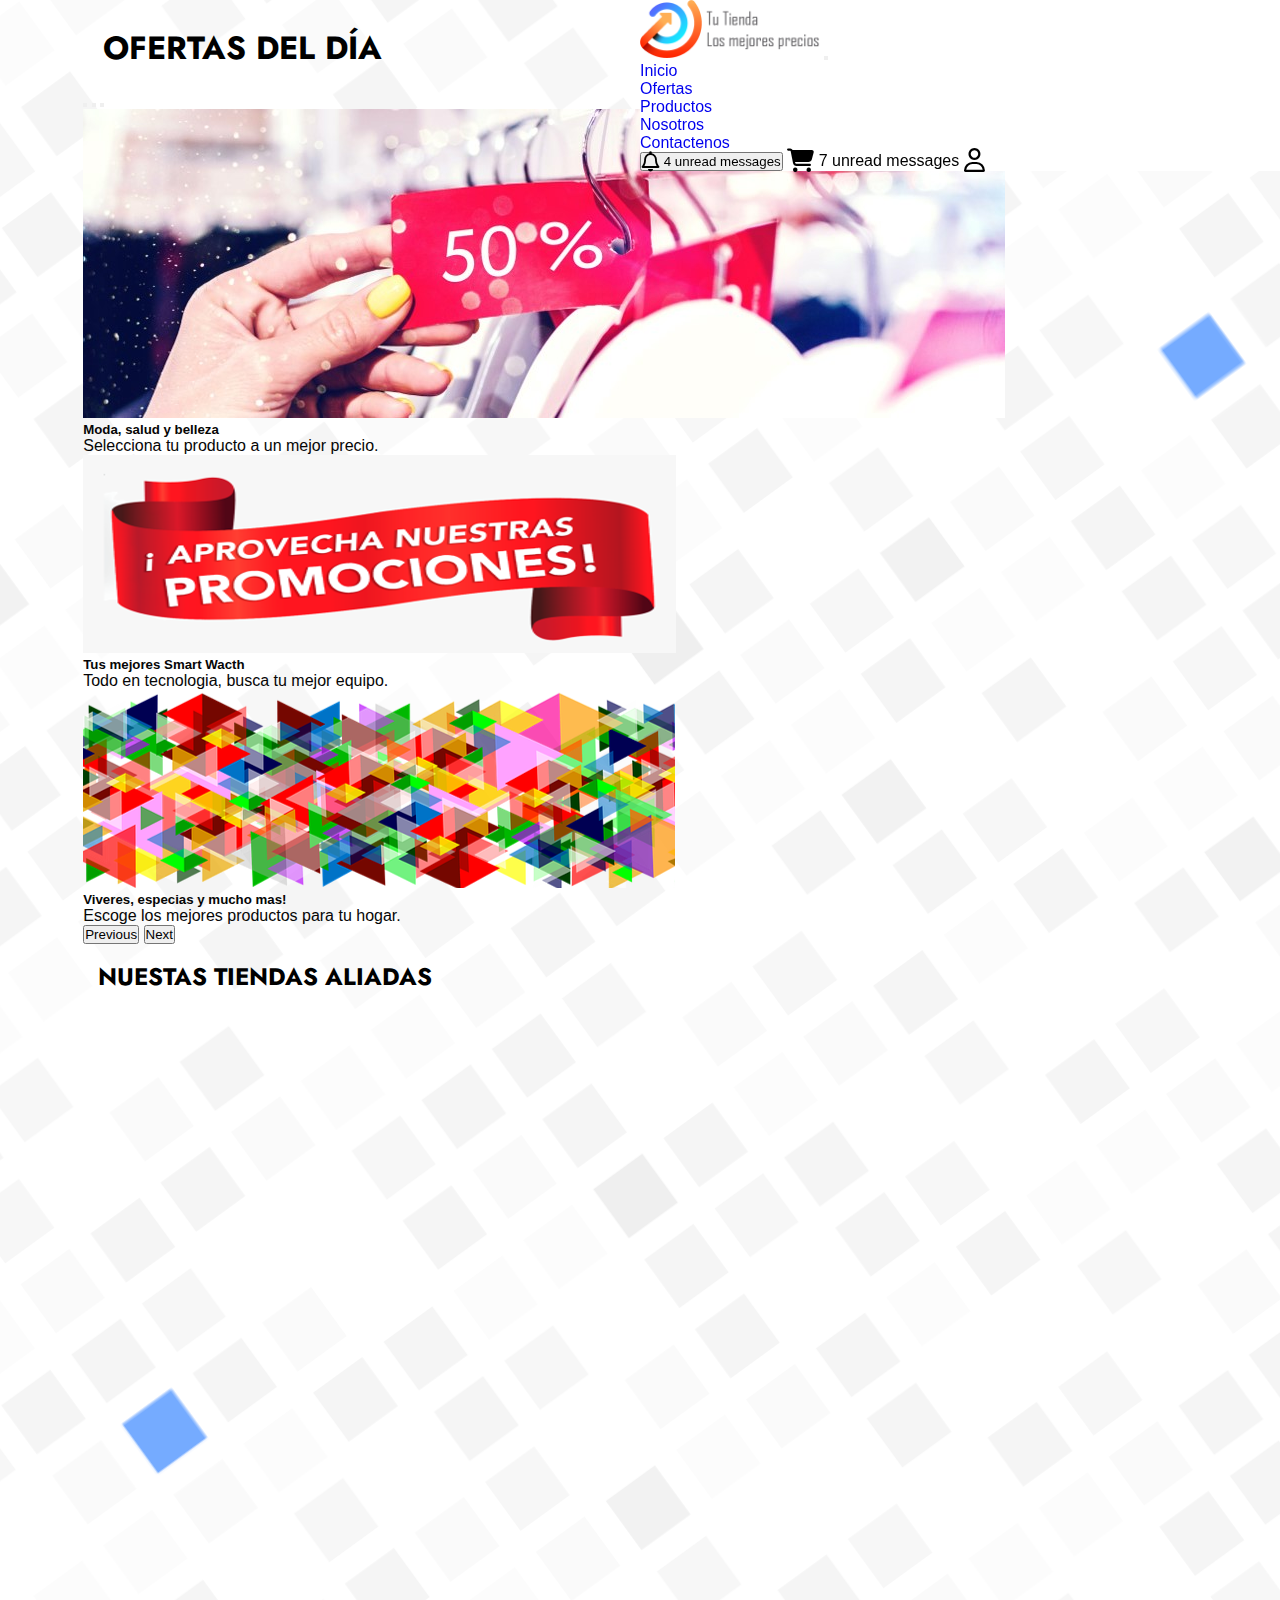
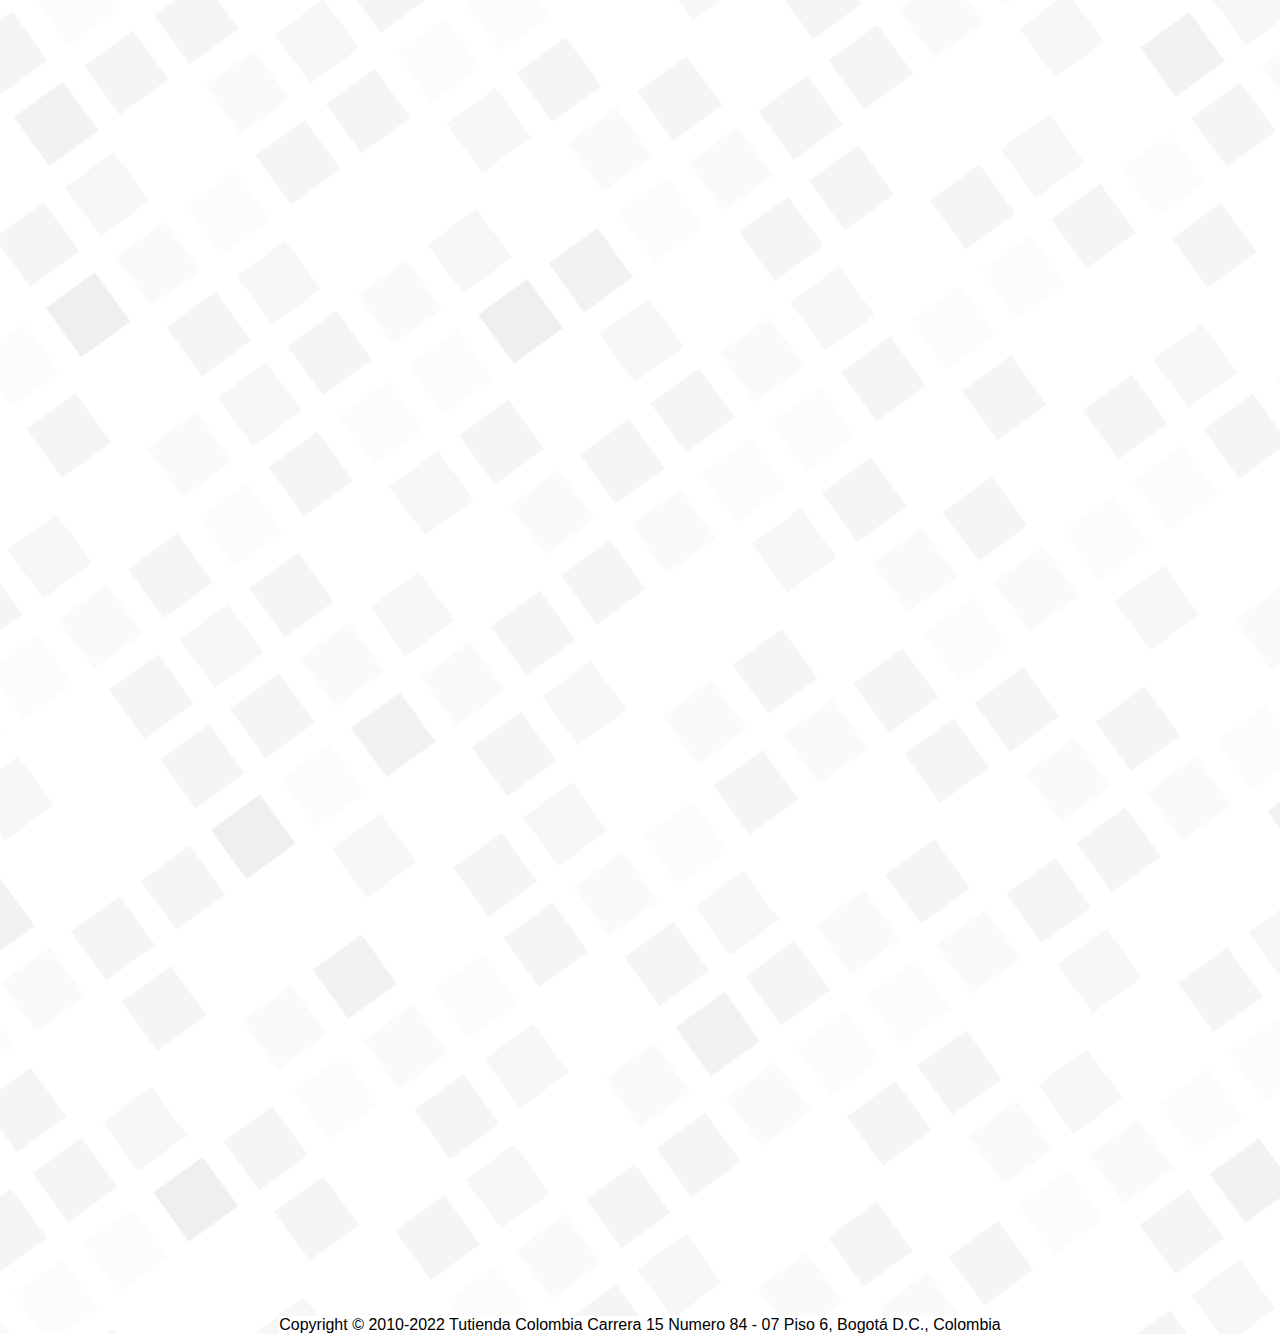
==== index.html @ b72754cd "Agregar CEO" ====
<!DOCTYPE html>
<html lang="en">

<head>
    <meta charset="UTF-8">
    <meta http-equiv="X-UA-Compatible" content="IE=edge">
    <meta name="viewport" content="width=device-width, initial-scale=1.0">
    <link rel="stylesheet" href="./sass/main.css">
    <link rel="icon" type="image/x-icon" href="./assets/img/favicon.png">
    <link rel="preconnect" href="https://fonts.gstatic.com" crossorigin>
    <link href="https://fonts.googleapis.com/css2?family=Jost:wght@600&display=swap" rel="stylesheet">
    <link href="https://unpkg.com/aos@2.3.1/dist/aos.css" rel="stylesheet">
    <link rel="stylesheet" href="https://cdnjs.cloudflare.com/ajax/libs/font-awesome/6.1.2/css/all.min.css"/>
    <link href="https://cdn.jsdelivr.net/npm/bootstrap@5.0.2/dist/css/bootstrap.min.css" rel="stylesheet" integrity="sha384-EVSTQN3/azprG1Anm3QDgpJLIm9Nao0Yz1ztcQTwFspd3yD65VohhpuuCOmLASjC" crossorigin="anonymous">
    <meta name="description" content="Tiendas y supermercados virtuales">
    <meta name="keywords" content="Tienda, Supermercado, Utiles, Aseo, Verduras, Productos, Tecnologia, Zapateria, Producto Hogar, Herramientas, Libros, Productos Quimicos, Ropa, Moda">
    <title>Inicio</title>
</head>

<body>
    <!-- Cabecera -->
    <header class="sticky-top">
        <nav class="navbar navbar-expand-lg navbar-light ">
            <div class="container-fluid">
                    <a class="navbar-brand" href="../index.html"><img src="./assets/img/logo2.png" alt="logo"></a>
                    <button class="navbar-toggler" type="button" data-bs-toggle="collapse" data-bs-target="#navbarSupportedContent" aria-controls="navbarSupportedContent" aria-expanded="false" aria-label="Toggle navigation">
                        <span class="navbar-toggler-icon"></span>
                    </button>
                    <div class="collapse navbar-collapse d" id="navbarSupportedContent">
                        <ul class="navbar-nav mx-auto mb-2 mb-lg-0 gap-5">
                            <li class="nav-item">
                                <a class="nav-link" aria-current="page" href="../index.html">Inicio</a>
                            </li>
                            <li class="nav-item">
                                <a class="nav-link" href="./pages/ofertas.html">Ofertas</a>
                            </li>
                            <li class="nav-item">
                                <a class="nav-link" href="./pages/productos.html">Productos</a>
                            </li>
                            <li class="nav-item">
                                <a class="nav-link" href="./pages/nosotros.html">Nosotros</a>
                            </li>
                            <li class="nav-item">
                                <a class="nav-link" href="./pages/contactenos.html">Contactenos</a>
                            </li>
                            <!-- <li class="nav-item">
                                <a class="nav-link" href="./pages/blog.html">Blog</a>
                            </li> -->
                        </ul> 
                        <div class="d-flex justify-content-end gap-4">
                            <button type="button" class="btn border-primary position-relative">
                                <i class="fa-regular fa-bell fa-xl"></i>
                                <span class="position-absolute top-0 start-100 translate-middle badge rounded-pill bg-danger">
                                    4
                                    <span class="visually-hidden">unread messages</span>
                                </span>
                            </button>
                            <a type="button" class="btn position-relative">
                                <i class="fa-solid fa-cart-shopping fa-xl"></i>
                                <span class="position-absolute top-0 start-100 translate-middle badge rounded-pill bg-danger">
                                    7
                                    <span class="visually-hidden">unread messages</span>
                                </span>
                            </a>
                            <!-- <a type="button" class="btn position-relative">
                                <i class="fa-solid fa-cart-shopping fa-xl"></i>
                            </a> -->
                            <a type="button" class="btn position-relative">
                                <i class="fa-regular fa-user fa-xl"></i>
                            </a>
                        </div>
                        <!-- <form class="d-flex">
                            <input class="form-control me-2" type="search" placeholder="Search" aria-label="Search">
                            <button class="btn btn-outline-success" type="submit">Buscar</button>
                        </form> -->
                    </div>
            </div>
        </nav>
    </header>

    <!-- main -->
    <main class="main">
        
        <div class="d-titulo">
            <h1 class="titulo">OFERTAS DEL DÍA</h1>
            <form class="d-flex">
                <input class="form-control me-2" type="search" placeholder="Buscar" aria-label="Search">
                <button class="btn btn-outline-success" type="submit">Buscar</button>
            </form>
            <!-- <div class="input-buscar">
                <input type="search" class="input" placeholder="Buscar">

                <svg xmlns="http://www.w3.org/2000/svg" class="input-icon" viewBox="0 0 20 20" fill="currentColor">
                    <path fill-rule="evenodd" d="M8 4a4 4 0 100 8 4 4 0 000-8zM2 8a6 6 0 1110.89 3.476l4.817 4.817a1 1 0 01-1.414 1.414l-4.816-4.816A6 6 0 012 8z" clip-rule="evenodd" />
                </svg>
            </div> -->
        </div>
        <div class="col col-12 mt-3 mb-5">
                <div id="carouselExampleCaptions" class="carousel slide" data-bs-ride="carousel">
                    <div class="carousel-indicators">
                        <button type="button" data-bs-target="#carouselExampleCaptions" data-bs-slide-to="0" class="active" aria-current="true" aria-label="Slide 1"></button>
                        <button type="button" data-bs-target="#carouselExampleCaptions" data-bs-slide-to="1" aria-label="Slide 2"></button>
                        <button type="button" data-bs-target="#carouselExampleCaptions" data-bs-slide-to="2" aria-label="Slide 3"></button>
                    </div>
                    <div class="carousel-inner">
                        <div class="carousel-item active">
                            <img src="./assets/img/index/Promociones1.jpg" class="d-block w-100" alt="promocion1">
                            <div class="carousel-caption d-none d-md-block">
                                <h5>Moda, salud y belleza</h5>
                                <p>Selecciona tu producto a un mejor precio.</p>
                            </div>
                        </div>

                        <div class="carousel-item">
                            <img src="./assets/img/index/Promociones2.png" class="d-block w-100" alt="promocion2">
                            <div class="carousel-caption d-none d-md-block">
                                <h5>Tus mejores Smart Wacth</h5>
                                <p>Todo en tecnologia, busca tu mejor equipo.</p>
                            </div>
                        </div>

                        <div class="carousel-item">
                            <img src="./assets/img/index/promociones3.png" class="d-block w-100" alt="promocion3">
                            <div class="carousel-caption d-none d-md-block">
                                <h5>Viveres, especias y mucho mas!</h5>
                                <p>Escoge los mejores productos para tu hogar.</p>
                            </div>
                        </div>
                    </div>
                    <button class="carousel-control-prev" type="button" data-bs-target="#carouselExampleCaptions" data-bs-slide="prev">
                        <span class="carousel-control-prev-icon" aria-hidden="true"></span>
                        <span class="visually-hidden">Previous</span>
                    </button>
                    <button class="carousel-control-next" type="button" data-bs-target="#carouselExampleCaptions" data-bs-slide="next">
                        <span class="carousel-control-next-icon" aria-hidden="true"></span>
                        <span class="visually-hidden">Next</span>
                    </button>
                </div>
            </div> 
        <!-- <div class="d-promociones">
            <img clas="imgPromociones" src="./assets/img/index/Promociones.jpg" alt="promociones">
        </div> -->
        <div class="d-titulo">
            <h2 class="tiendasTitulo">NUESTAS TIENDAS ALIADAS</h2>
        </div>
        <section class="tiendas">
                <div data-aos="fade-right">
                    <div class="divTienda">
                        <img class="imgTienda" src="./assets/img/index/tienda1.jpg" alt="tienda1">
                        <div class="card-body">
                            <h5 class="card-title">Verduras y Vegetales</h5>
                            <p class="card-text">Las mejores verduras frescas, busca nuestros productos y llevalos a buen precio.</p>
                            <a href="#" class="btn btn-primary">Ver tiendas</a>
                        </div>
                    </div>
                </div>
                <div data-aos="zoom-in">
                    <div class="divTienda">
                        <img class="imgTienda" src="./assets/img/index/tienda2.jpg" alt="tienda2">
                        <div class="card-body">
                            <h5 class="card-title">Especias</h5>
                            <p class="card-text">Encuentra las mejores especias, viveres y demas productos para tu hogar.</p>
                            <a href="#" class="btn btn-primary">Ver tiendas</a>
                        </div>
                    </div>
                </div>
                
                <div data-aos="fade-left">
                    <div class="divTienda">
                        <img class="imgTienda" src="./assets/img/index/tienda3.jpg" alt="tienda3">
                        <div class="card-body">
                            <h5 class="card-title">Supermercados</h5>
                            <p class="card-text">Encuentra los mejores productos para tu hojar al mejor precio.</p>
                            <a href="#" class="btn btn-primary">Ver tiendas</a>
                        </div>
                    </div>
                </div>
                <div data-aos="fade-right">
                    <div class="divTienda">
                        <img class="imgTienda" src="./assets/img/index/tienda4.jpg" alt="tienda1">
                        <div class="card-body">
                            <h5 class="card-title">Librerias</h5>
                            <p class="card-text">Las mejores verduras frescas, busca nuestros productos y llevalos a buen precio.</p>
                            <a href="#" class="btn btn-primary">Ver tiendas</a>
                        </div>
                    </div>
                </div>
                <div data-aos="zoom-in">
                    <div class="divTienda">
                        <img class="imgTienda" src="./assets/img/index/tienda5.jpg" alt="tienda2">
                        <div class="card-body">
                            <h5 class="card-title">Cafe</h5>
                            <p class="card-text">lleva el mejor cafe para tu hogar.</p>
                            <a href="#" class="btn btn-primary">Ver tiendas</a>
                        </div>
                    </div>
                </div>
                <div data-aos="fade-right">
                    <div class="divTienda">
                        <img class="imgTienda" src="./assets/img/index/tienda6.jpg" alt="tienda3">
                        <div class="card-body">
                            <h5 class="card-title">Accesorios para auto</h5>
                            <p class="card-text">Las mejores verduras frescas, busca nuestros productos y llevalos a buen precio.</p>
                            <a href="#" class="btn btn-primary">Ver tiendas</a>
                        </div>
                    </div>
                </div>                 
        </section>
        
    </main>

    <!-- footer -->
    <div class="container my-5">
        <footer class=" text-center text-white">
            <div data-aos="fade-down" data-aos-easing="linear" data-aos-duration="1500">
                <div class="container p-4 pb-0">
                    <section class="mb-4">
                    <a
                        class="btn btn-primary btn-floating m-1"
                        style="background-color: #3b5998;"
                        href="#!"
                        role="button"
                        ><i class="fab fa-facebook-f"></i>
                    </a>
                    <a
                        class="btn btn-primary btn-floating m-1"
                        style="background-color: #55acee;"
                        href="#!"
                        role="button"
                        ><i class="fab fa-twitter"></i>
                    </a>
                    <a
                        class="btn btn-primary btn-floating m-1"
                        style="background-color: #dd4b39;"
                        href="#!"
                        role="button"
                        ><i class="fab fa-google"></i>
                    </a>
                    <a
                        class="btn btn-primary btn-floating m-1"
                        style="background-color: #ac2bac;"
                        href="#!"
                        role="button"
                        ><i class="fab fa-instagram"></i>
                    </a>
                    <a
                        class="btn btn-primary btn-floating m-1"
                        style="background-color: #0082ca;"
                        href="#!"
                        role="button"
                        ><i class="fab fa-linkedin-in"></i>
                    </a>
                    </section>
                </div>
            </div>
            <div class="d-flex flex-column text-center p-3" style="background-color: rgb(255, 255, 255);">
                <span class="text-muted">Copyright &copy; 2010-2022 Tutienda Colombia</span>
                <span class="text-muted">Carrera 15 Numero 84 - 07 Piso 6, Bogotá D.C., Colombia</span>
            </div>
        </footer>
    
    </div>
    <script src="https://cdn.jsdelivr.net/npm/bootstrap@5.0.2/dist/js/bootstrap.bundle.min.js" integrity="sha384-MrcW6ZMFYlzcLA8Nl+NtUVF0sA7MsXsP1UyJoMp4YLEuNSfAP+JcXn/tWtIaxVXM" crossorigin="anonymous"></script>
    <script src="https://unpkg.com/aos@2.3.1/dist/aos.js"></script>
    <script>
        AOS.init();
    </script>
</body>

</html>
---- sass/main.css ----
:root {
  --colorNav: #ffffff;
}

* {
  margin: 0;
  padding: 0;
  box-sizing: border-box;
  list-style-type: none;
  text-decoration: none;
}

body {
  /* background-color: rgb(255, 255, 255); */
  background-image: url(../assets/body/fondo7.svg);
  background-repeat: no-repeat;
  background-size: cover;
  /* font-family: 'Montserrat', sans-serif; */
  font-family: "Segoe UI", Tahoma, Geneva, Verdana, sans-serif;
  display: flex;
  flex-direction: column;
  justify-content: center;
  align-items: center;
}

.navbar {
  background-color: var(--colorNav);
  width: 92vw;
  border-radius: 0px 0px 20px 20px;
  position: fixed;
  z-index: 2;
}
.navbar .container-fluid .navbar-brand img {
  width: 180px;
  height: 22x;
}
.navbar .navbar-nav a:hover {
  /* border-bottom: 3px solid #9E9E9E; */
  padding-bottom: 3px solid #9E9E9E;
  /* border-top: 3px solid #9E9E9E; */
  padding-top: 3px solid #9E9E9E;
  background-color: #EEEEEE;
  border-radius: 3px 15px 3px 15px;
  transition: 0.4s;
  cursor: pointer;
}

.d-titulo {
  padding: 5px;
  margin: 10px;
  display: flex;
  flex-direction: row;
  justify-content: space-between;
  align-items: center;
  font-family: "Jost", sans-serif;
}

.titulo {
  padding: 3px;
  margin: 2px;
}

main {
  width: 87vw;
  margin: 15px;
  margin-top: 5px;
  /* Esta parte la lleve al mixin */
  /* & .d-titulo {
      background-color: aqua;
      padding: 5px;
      margin: 10px;
      display: flex;
      flex-direction: row;
      justify-content: space-between;
      align-items: center;

      & .titulo {
          padding: 3px;
          margin: 2px;
      }
  } */
}
main .carousel-inner h5, main p {
  color: rgb(6, 6, 6);
}
main .tiedasTitulo {
  padding: 3px;
  margin: 2px;
}
main .tiendas {
  width: 100%;
  padding: 10px;
  display: flex;
  flex-direction: row;
  flex-wrap: wrap;
  justify-content: space-evenly;
  align-items: center;
  gap: 10px;
}
main .tiendas .divTienda {
  box-shadow: 0 4px 8px 0 rgba(0, 0, 0, 0.2), 0 6px 20px 0 rgba(0, 0, 0, 0.19);
  margin-bottom: 5px;
  border-radius: 15px;
  width: 400px;
  gap: 10px;
}
main .tiendas .divTienda .imgTienda {
  width: 100%;
  height: auto;
  border-radius: 15px;
}

#prodOfertas {
  display: grid;
  grid-template-columns: repeat(auto-fill, minmax(25rem, 1.5fr));
  /* grid-template-columns: 1fr 1fr 1fr; */
  grid-template-rows: 32rem 32rem;
  gap: 10px;
}
#prodOfertas .ofertaImg, #prodOfertas .productoImg {
  /* background: radial-gradient(green, yellow); */
  box-shadow: 0 4px 8px 0 rgba(0, 0, 0, 0.2), 0 6px 20px 0 rgba(0, 0, 0, 0.19);
  background-image: linear-gradient(120deg, #fdfbfb 0%, #ebedee 100%);
  padding: 10px;
  display: flex;
  flex-direction: column;
  justify-content: center;
  align-items: center;
  border-radius: 15px;
}
#prodOfertas .ofertaImg .img-oferta, #prodOfertas .ofertaImg .img-producto, #prodOfertas .productoImg .img-oferta, #prodOfertas .productoImg .img-producto {
  width: 270px;
  height: 300px;
  padding: 5px;
  margin: 5px;
  border-radius: 15px;
}
#prodOfertas .ofertaImg p, #prodOfertas .productoImg p {
  font-size: 18px;
  width: 400px;
  height: auto;
  /* margin-top: 10px; */
}
#prodOfertas .ofertaImg, #prodOfertas .productoImg {
  transition: 1s linear;
  /* background-color: #2980B9; */
}
#prodOfertas .ofertaImg:hover, #prodOfertas .productoImg:hover {
  transform: translate(1.2%);
}

.sectionNosotros {
  display: grid;
  /* grid-template-columns: repeat(auto-fit, minmax(100px, 1fr)); */
  grid-template-columns: auto auto auto auto;
  grid-template-rows: auto auto auto auto;
  /* background-color: #0072ff; */
  gap: 10px 10px;
  margin: 15px;
  grid-template-areas: "descripcion1 descripcion1 descripcion1 img1" "img2 descripcion2 descripcion2 descripcion2" "titGaleria titGaleria titGaleria titGaleria" "gal1 gal1 gal2 gal3";
}

.img1 {
  grid-area: img1;
  display: flex;
  justify-content: center;
  align-items: center;
  padding: 5px;
}
.img1 img {
  width: 350px;
  height: auto;
  border-radius: 15px;
}

.descripcion1 {
  grid-area: descripcion1;
  /* background-color: aquamarine; */
  padding: 5px;
  margin: 15px;
  display: flex;
  justify-content: center;
  align-items: center;
}

.img2 {
  grid-area: img2;
  display: flex;
  justify-content: center;
  align-items: center;
}
.img2 img {
  width: 600px;
  width: 500px;
  border-radius: 15px;
}

.descripcion2 {
  grid-area: descripcion2;
  padding: 5px;
  margin: 15px;
  display: flex;
  justify-content: center;
  align-items: center;
}

.titGaleria {
  /* background-color: #0072ff; */
  grid-area: titGaleria;
  padding: 10px;
  margin: 10px;
  display: flex;
  flex-direction: column;
  justify-content: center;
}

.gal1 {
  grid-area: gal1;
  display: flex;
  justify-content: center;
  align-items: center;
}
.gal1 img {
  width: 80%;
  height: auto;
}

.gal2 {
  grid-area: gal2;
  display: flex;
  flex-direction: column;
  justify-content: center;
  align-items: center;
  margin: 3px;
}
.gal2 .gal2-img1 {
  width: 20vw;
  height: auto;
  padding: 3px;
  margin: 15px;
}

.gal3 {
  grid-area: gal3;
  /* background-color: #0072ff; */
  margin: 3px;
  display: flex;
  flex-direction: column;
  justify-content: center;
  margin: 3px;
}
.gal3 .gal3Img1 {
  display: flex;
  justify-content: center;
  padding: 20px;
  margin: 5px;
}
.gal3 .gal3Img1 .gal3-img1 {
  width: 80%;
  height: auto;
}
.gal3 .gal3Img2 {
  display: flex;
  justify-content: center;
  padding: 10px;
  margin: 5px;
}
.gal3 .gal3Img2 .gal3-img2 {
  width: 80%;
  height: auto;
}

#sectionContactenos {
  display: grid;
  grid-template-columns: 1fr 1fr;
  grid-template-rows: auto auto auto;
  gap: 5px 5px;
  grid-auto-flow: row;
  /* background-color: #0072ff; */
  grid-template-areas: "descripcion descripcion" "dTituloFormulario dTituloFormulario" "d-formulario d-formulario";
  /* & .descripcion img {
      width: 450px;
      height: auto;
      border-radius: 7px;
  } */
}
#sectionContactenos .descripcion {
  grid-area: descripcion;
  display: flex;
  flex-direction: row-reverse;
  align-items: center;
  justify-content: stretch;
  /* background-color: #aaa; */
  width: 98%;
}
#sectionContactenos .descripcion p {
  padding: 5px;
}
#sectionContactenos .dTituloFormulario {
  grid-area: dTituloFormulario;
  padding: 15px;
  margin: 15px;
  /* background-color: #fff; */
}
#sectionContactenos .d-formulario {
  grid-area: d-formulario;
  padding: 5px;
  margin: 20px;
}
#sectionContactenos .d-formulario .d-btn {
  display: flex;
  justify-content: center;
}
#sectionContactenos .d-formulario button {
  background-image: linear-gradient(to right, #314755 0%, #26a0da 51%, #314755 100%);
  margin: 10px;
  padding: 10px 40px;
  text-align: center;
  text-transform: uppercase;
  transition: 0.5s;
  background-size: 200% auto;
  color: var(--colorNav);
  box-shadow: 0 0 20px #eee;
  border-radius: 10px;
  display: flex;
  justify-content: center;
  align-items: center;
}
#sectionContactenos .d-formulario button:hover {
  background-position: right center; /* change the direction of the change here */
  color: #fff;
  text-decoration: none;
}

/* Media Queries Header Nav */
@media (max-width: 1032px) {
  .nav-menu {
    grid-template-areas: "d-logo nav-botones nav-botones";
  }
  .nav-botones {
    display: flex;
    flex-direction: row;
    justify-content: flex-end;
    align-items: center;
    padding: 5px;
    margin-right: 15%;
  }
  .nav-botones .linkNav {
    display: none;
  }
  .nav-botones .menuH {
    display: contents;
  }
  .nav-botones .menuH img {
    width: 30px;
    height: 48px;
    padding: 2px;
    border: 7px;
  }
}
/* Media Queries Nosotros */
@media (max-width: 1438px) {
  .sectionNosotros {
    grid-template-columns: auto auto auto auto;
    grid-template-rows: auto auto auto auto;
    grid-template-areas: "img1 img1 img1 img1" "descripcion1 descripcion1 descripcion1 descripcion1" "img2 img2 img2 img2" "descripcion2 descripcion2 descripcion2 descripcion2" "titGaleria titGaleria titGaleria titGaleria" "gal1 gal1 gal2 gal2" "gal3 gal3 gal3 gal3";
  }
  .img1 img {
    width: 400px;
    height: auto;
  }
  .img2 img {
    width: 400px;
    height: auto;
  }
  .gal3 {
    display: flex;
    flex-direction: row;
  }
}
@media (max-width: 1190px) {
  .sectionNosotros {
    grid-template-areas: "img1 img1 img1 img1" "descripcion1 descripcion1 descripcion1 descripcion1" "img2 img2 img2 img2" "descripcion2 descripcion2 descripcion2 descripcion2" "titGaleria titGaleria titGaleria titGaleria" "gal1 gal1 gal1 gal1" "gal2 gal2 gal2 gal2" "gal3 gal3 gal3 gal3";
  }
  .img1 img {
    width: 400px;
    height: auto;
  }
  .img2 img {
    width: 400px;
    height: auto;
  }
  .gal1 {
    display: flex;
    justify-content: center;
    align-items: center;
  }
  .gal2 {
    display: flex;
    flex-direction: row;
    justify-content: center;
    align-items: center;
  }
  .gal3 {
    display: flex;
    flex-direction: row;
  }
}
@media (max-width: 990px) {
  .sectionNosotros {
    grid-template-areas: "img1 img1 img1 img1" "descripcion1 descripcion1 descripcion1 descripcion1" "img2 img2 img2 img2" "descripcion2 descripcion2 descripcion2 descripcion2" "titGaleria titGaleria titGaleria titGaleria" "gal1 gal1 gal1 gal1" "gal2 gal2 gal2 gal2" "gal3 gal3 gal3 gal3";
  }
  .img1 img {
    width: 400px;
    height: auto;
  }
  .img2 img {
    width: 400px;
    height: auto;
  }
  .gal1 {
    width: auto;
    height: auto;
    display: flex;
    justify-content: center;
    align-items: center;
  }
  .gal2 {
    width: auto;
    height: auto;
    display: flex;
    flex-direction: column;
    justify-content: center;
    align-items: center;
  }
  .gal2 .gal2-img1 {
    width: 400px;
    height: auto;
  }
  .gal3 {
    width: auto;
    height: auto;
    display: flex;
    flex-direction: column;
  }
}
/* Media Queries Contactanos */
@media (max-width: 768px) {
  #sectionContactenos .descripcion {
    grid-area: descripcion;
    display: flex;
    flex-direction: column;
    align-items: center;
    justify-content: stretch;
    width: 98%;
  }
  .d-formulario .formulario textarea {
    width: 400px;
    height: 250px;
  }
}
/* Media Queries footer */
@media (max-width: 1040px) {
  .footer {
    grid-template-rows: 30px;
    grid-template-areas: "descripcion descripcion" "rs rs";
  }
  .footer .descripcion {
    width: 100%;
    display: flex;
    justify-content: center;
    align-items: center;
  }
  .footer .descripcion .rs {
    width: 100%;
    display: flex;
    justify-content: center;
    align-items: center;
  }
}/*# sourceMappingURL=main.css.map */
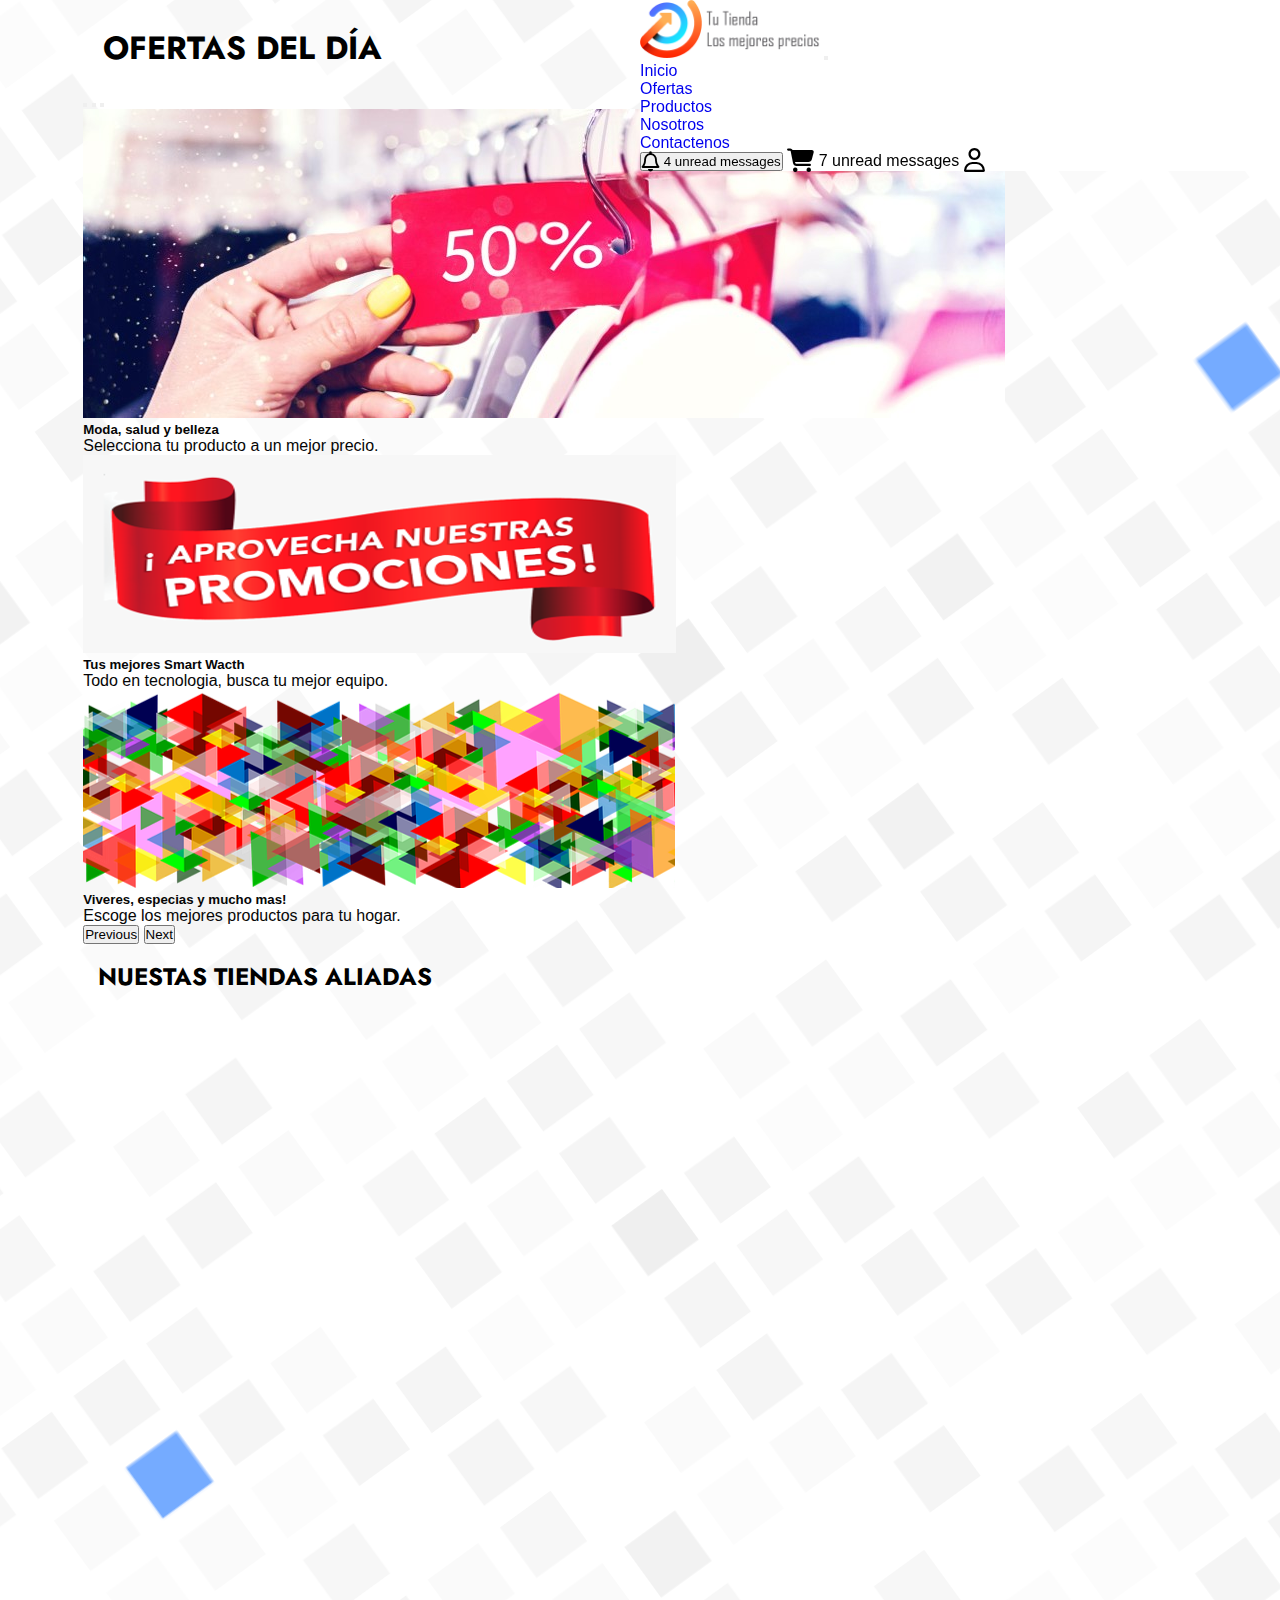
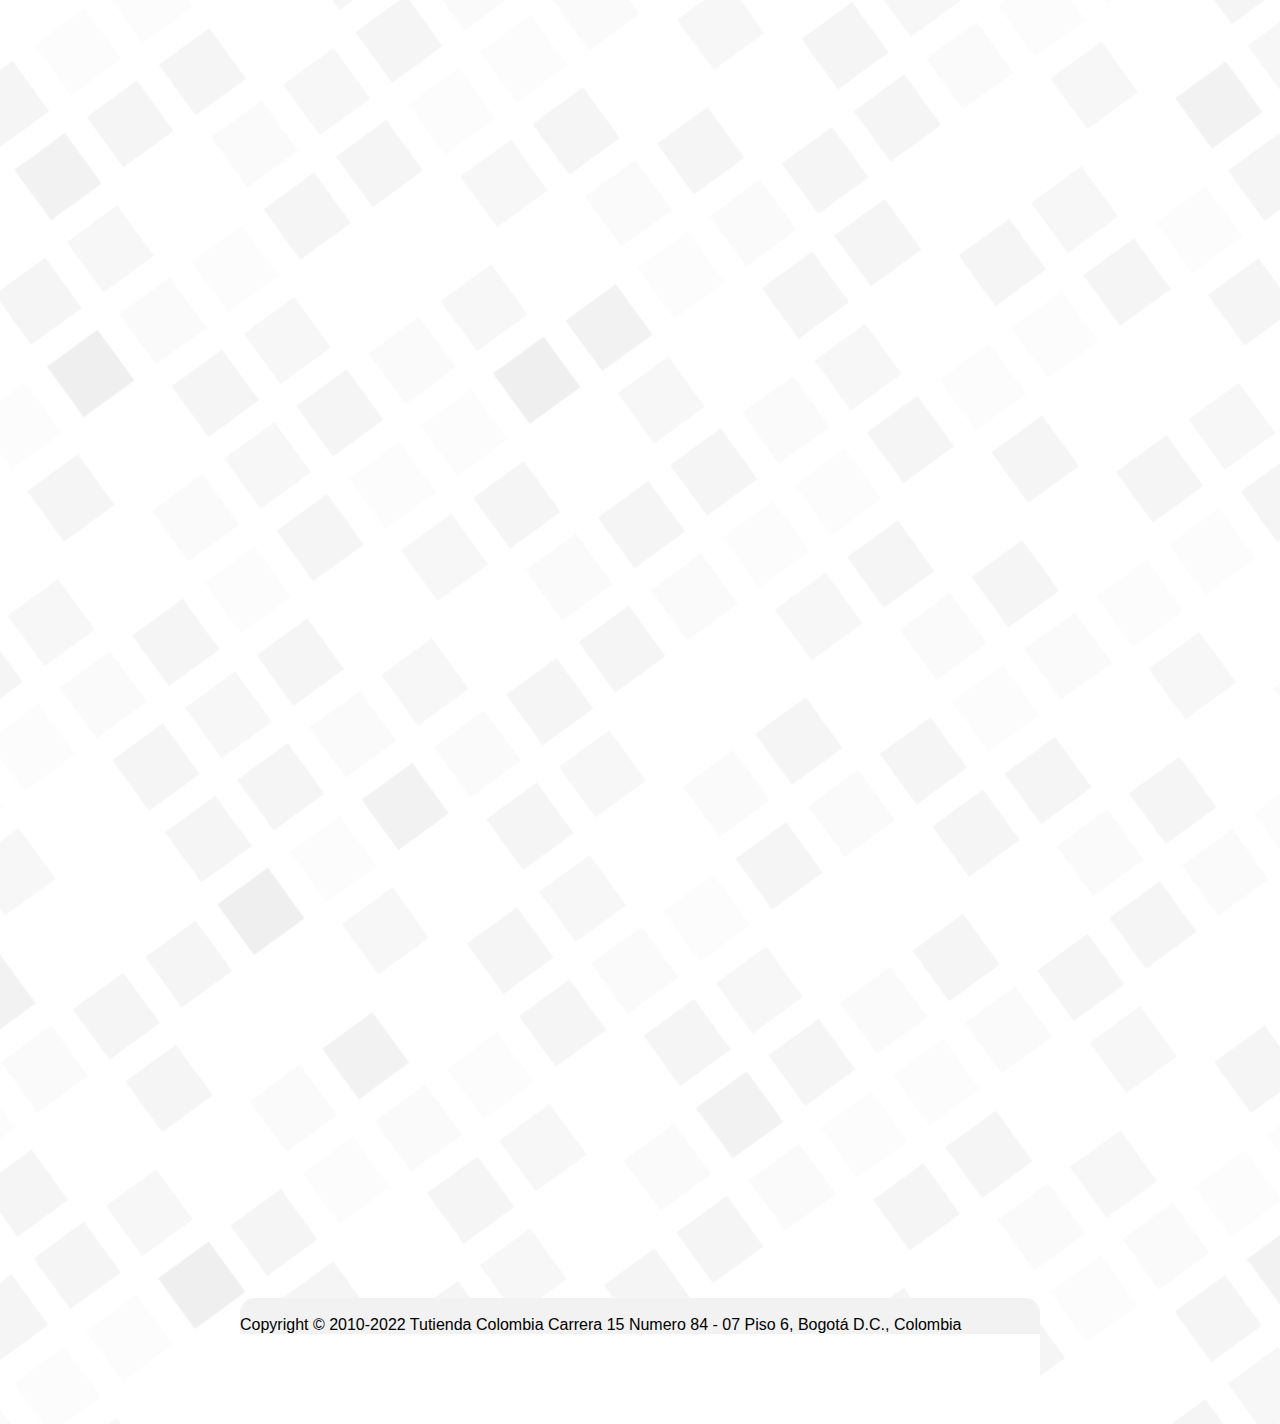
==== commit 290e6b60: "SEO footer y Sitemap XML" ====
--- a/index.html
+++ b/index.html
@@ -12,7 +12,7 @@
     <link href="https://unpkg.com/aos@2.3.1/dist/aos.css" rel="stylesheet">
     <link rel="stylesheet" href="https://cdnjs.cloudflare.com/ajax/libs/font-awesome/6.1.2/css/all.min.css"/>
     <link href="https://cdn.jsdelivr.net/npm/bootstrap@5.0.2/dist/css/bootstrap.min.css" rel="stylesheet" integrity="sha384-EVSTQN3/azprG1Anm3QDgpJLIm9Nao0Yz1ztcQTwFspd3yD65VohhpuuCOmLASjC" crossorigin="anonymous">
-    <meta name="description" content="Tiendas y supermercados virtuales">
+    <meta name="description" content="Tiendas y supermercados virtuales para comprar los mejores productos al mejor precio y calidad">
     <meta name="keywords" content="Tienda, Supermercado, Utiles, Aseo, Verduras, Productos, Tecnologia, Zapateria, Producto Hogar, Herramientas, Libros, Productos Quimicos, Ropa, Moda">
     <title>Inicio</title>
 </head>
@@ -22,7 +22,7 @@
     <header class="sticky-top">
         <nav class="navbar navbar-expand-lg navbar-light ">
             <div class="container-fluid">
-                    <a class="navbar-brand" href="../index.html"><img src="./assets/img/logo2.png" alt="logo"></a>
+                    <a class="navbar-brand" href="../index.html"><img src="./assets/img/logo.png" alt="logo"></a>
                     <button class="navbar-toggler" type="button" data-bs-toggle="collapse" data-bs-target="#navbarSupportedContent" aria-controls="navbarSupportedContent" aria-expanded="false" aria-label="Toggle navigation">
                         <span class="navbar-toggler-icon"></span>
                     </button>
@@ -211,7 +211,7 @@
 
     <!-- footer -->
     <div class="container my-5">
-        <footer class=" text-center text-white">
+        <footer class=" text-center">
             <div data-aos="fade-down" data-aos-easing="linear" data-aos-duration="1500">
                 <div class="container p-4 pb-0">
                     <section class="mb-4">
@@ -253,13 +253,39 @@
                     </section>
                 </div>
             </div>
-            <div class="d-flex flex-column text-center p-3" style="background-color: rgb(255, 255, 255);">
+            <div class="d-flex flex-column justi text-center p-3">
                 <span class="text-muted">Copyright &copy; 2010-2022 Tutienda Colombia</span>
                 <span class="text-muted">Carrera 15 Numero 84 - 07 Piso 6, Bogotá D.C., Colombia</span>
+                <div class="container-fluid mt-3 rounded-pill" style="background-color: white;" >
+                    <div data-aos="fade-left">
+                        <ul class="mapaSitio d-flex justify-content-center flex-row mx-auto mt-3 gap-2">
+                        <li class="nav-item">
+                            <a class="nav-link link-dark" aria-current="page" href="../index.html">Inicio</a>
+                        </li>
+                        <li class="nav-item">
+                            <a class="nav-link link-dark" href="./pages/ofertas.html">Ofertas</a>
+                        </li>
+                        <li class="nav-item ">
+                            <a class="nav-link link-dark" href="./pages/productos.html">Productos</a>
+                        </li>
+                        <li class="nav-item">
+                            <a class="nav-link link-dark" href="./pages/nosotros.html">Nosotros</a>
+                        </li>
+                        <li class="nav-item">
+                            <a class="nav-link link-dark" href="./pages/contactenos.html">Contactenos</a>
+                        </li>
+                        <!-- <li class="nav-item">
+                            <a class="nav-link" href="./pages/blog.html">Blog</a>
+                        </li> -->
+                    </ul>
+                    </div>
+                </div>
             </div>
         </footer>
     
     </div>
+
+    <!-- Scripts -->
     <script src="https://cdn.jsdelivr.net/npm/bootstrap@5.0.2/dist/js/bootstrap.bundle.min.js" integrity="sha384-MrcW6ZMFYlzcLA8Nl+NtUVF0sA7MsXsP1UyJoMp4YLEuNSfAP+JcXn/tWtIaxVXM" crossorigin="anonymous"></script>
     <script src="https://unpkg.com/aos@2.3.1/dist/aos.js"></script>
     <script>
--- a/sass/main.css
+++ b/sass/main.css
@@ -12,7 +12,7 @@
 
 body {
   /* background-color: rgb(255, 255, 255); */
-  background-image: url(../assets/body/fondo7.svg);
+  background-image: url(../../assets/body/fondo.svg);
   background-repeat: no-repeat;
   background-size: cover;
   /* font-family: 'Montserrat', sans-serif; */
@@ -332,6 +332,19 @@
   text-decoration: none;
 }
 
+footer {
+  background-color: #F2F2F2;
+  border-radius: 15px;
+}
+footer .container-fluid a:hover {
+  background-color: #F2F2F2;
+  border-radius: 25px;
+  transition: 1s;
+}
+footer .container-fluid {
+  width: 800px;
+}
+
 /* Media Queries Header Nav */
 @media (max-width: 1032px) {
   .nav-menu {
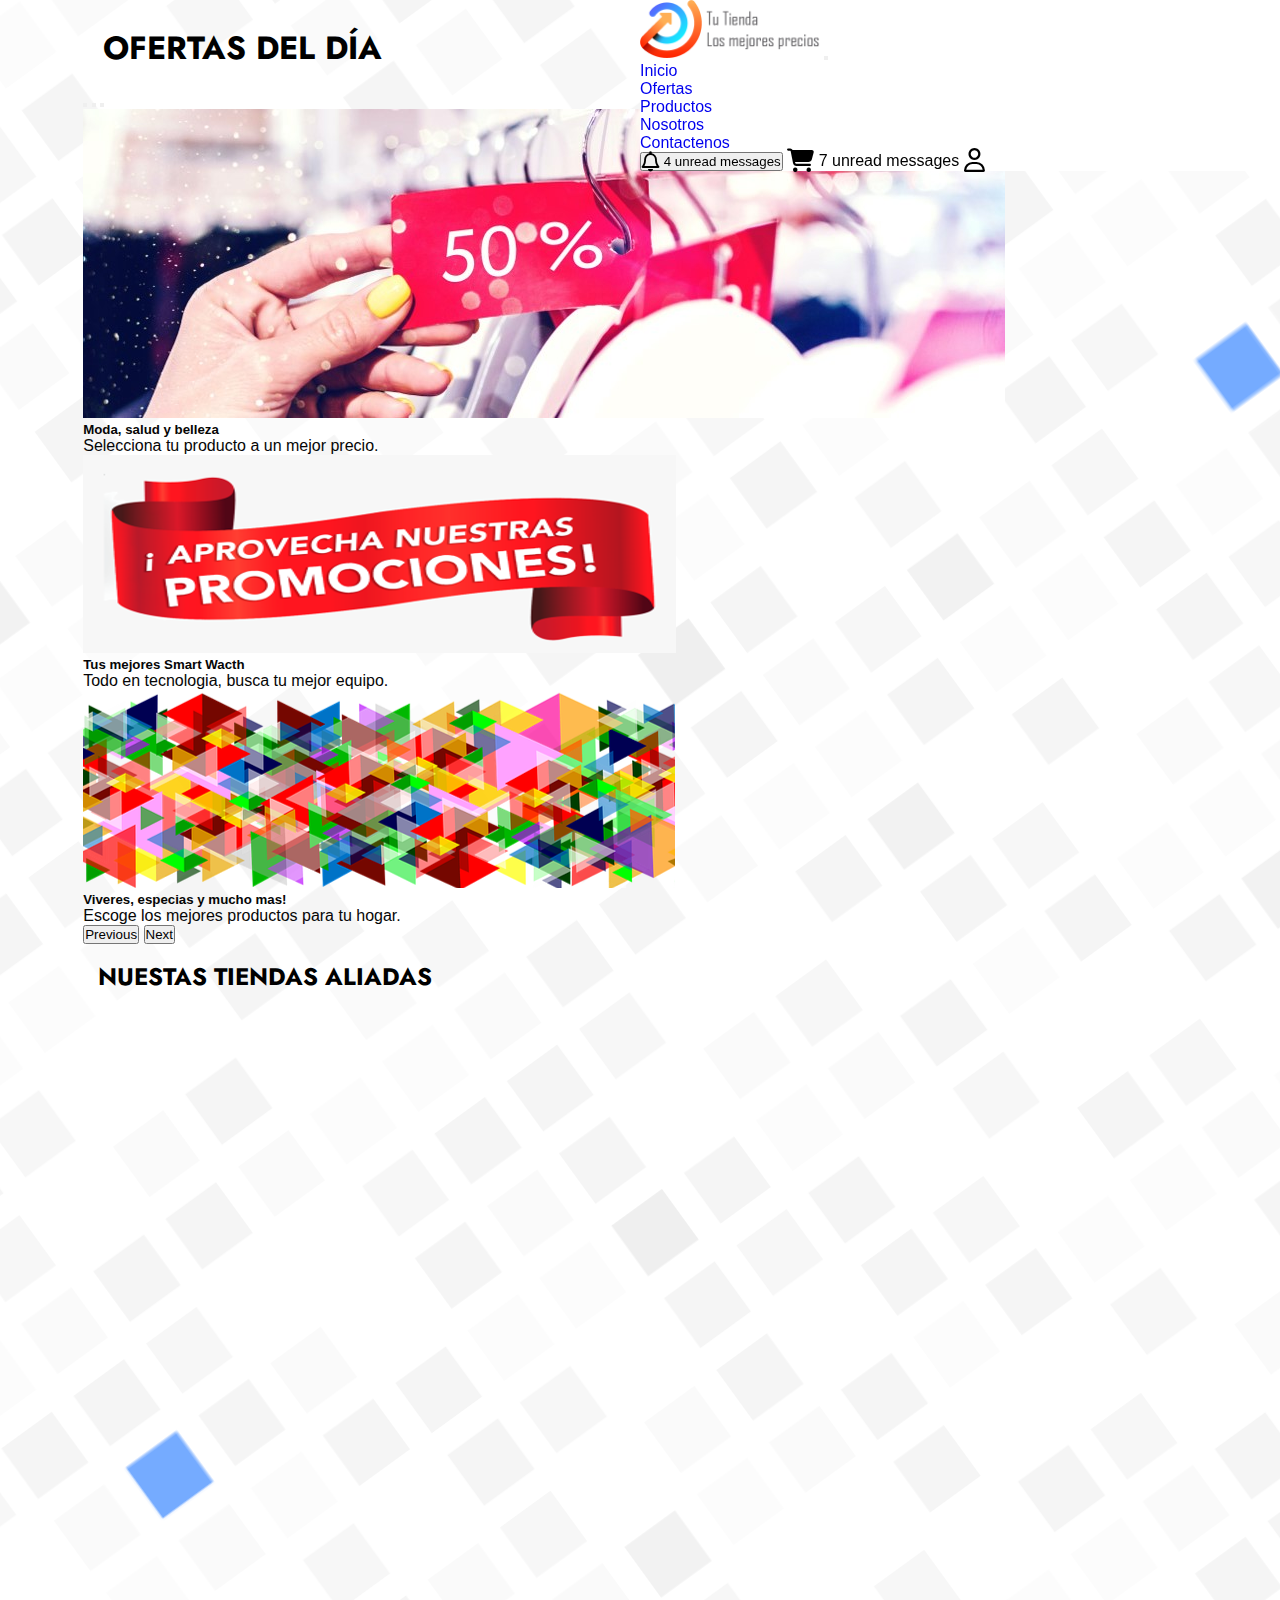
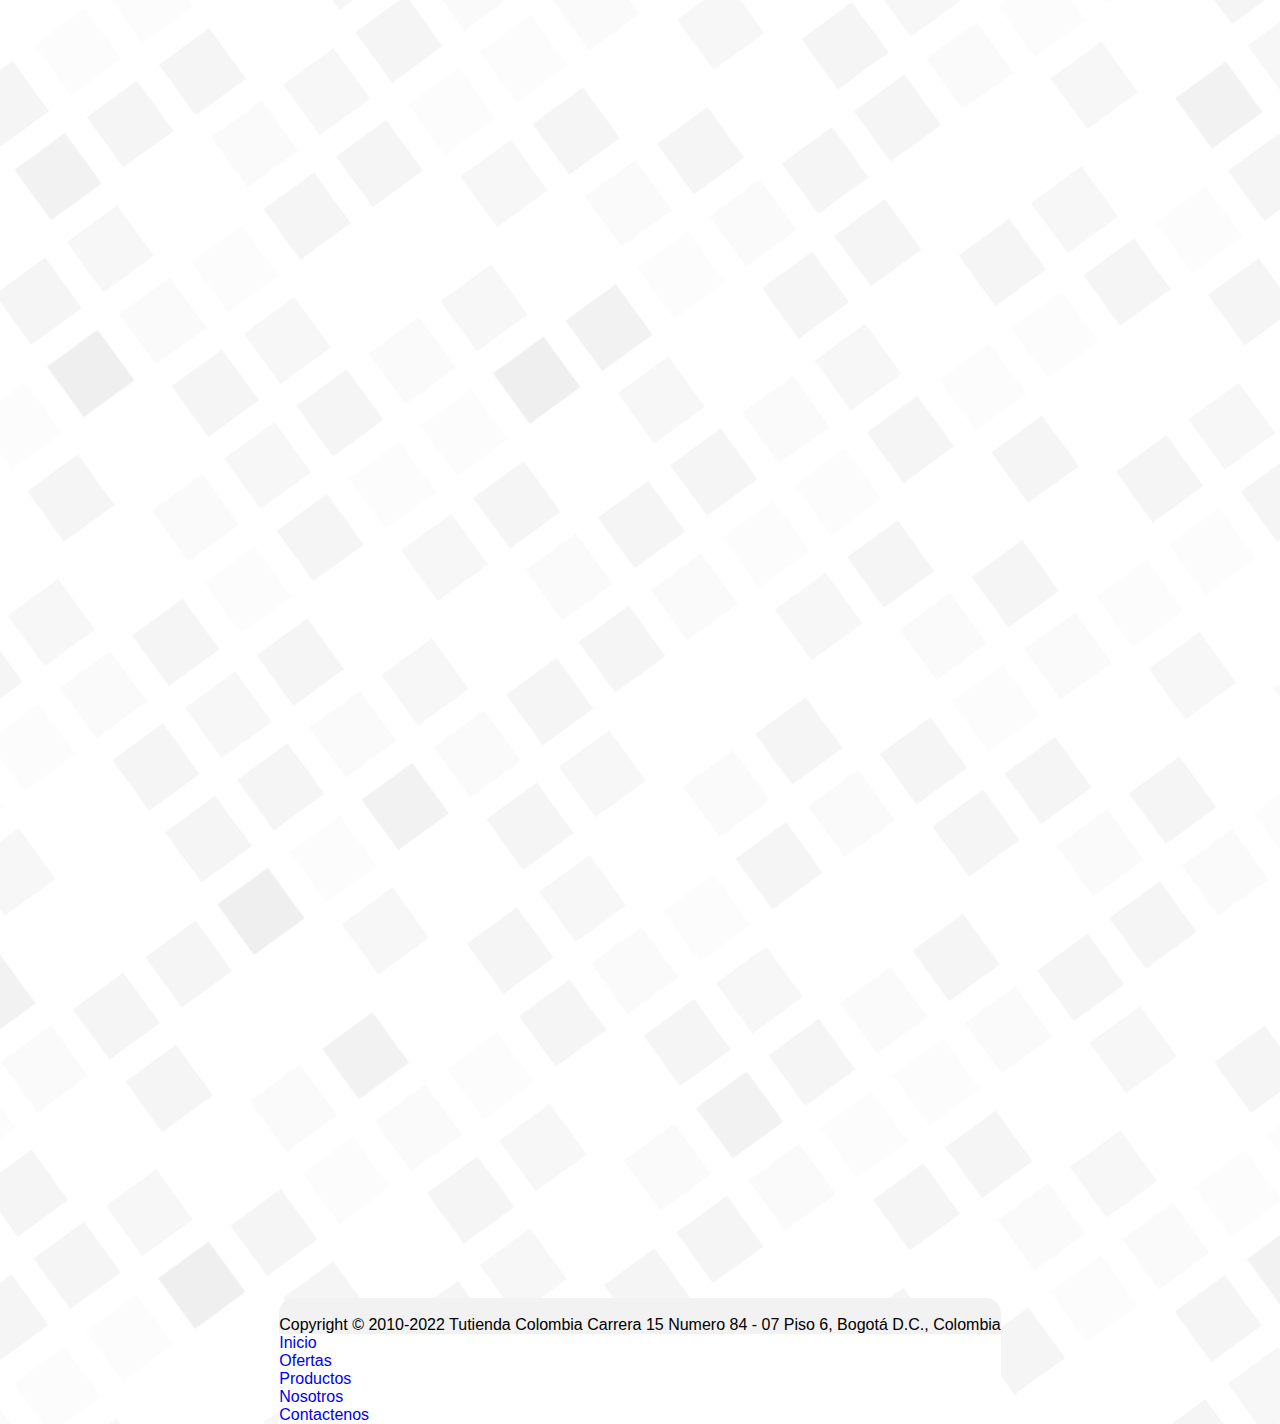
==== commit 22bb30d1: "3ra Entrega proyecto" ====
--- a/index.html
+++ b/index.html
@@ -6,6 +6,7 @@
     <meta http-equiv="X-UA-Compatible" content="IE=edge">
     <meta name="viewport" content="width=device-width, initial-scale=1.0">
     <link rel="stylesheet" href="./sass/main.css">
+    <!-- <link rel="stylesheet" href="./css/style.css"> -->
     <link rel="icon" type="image/x-icon" href="./assets/img/favicon.png">
     <link rel="preconnect" href="https://fonts.gstatic.com" crossorigin>
     <link href="https://fonts.googleapis.com/css2?family=Jost:wght@600&display=swap" rel="stylesheet">
@@ -256,11 +257,11 @@
             <div class="d-flex flex-column justi text-center p-3">
                 <span class="text-muted">Copyright &copy; 2010-2022 Tutienda Colombia</span>
                 <span class="text-muted">Carrera 15 Numero 84 - 07 Piso 6, Bogotá D.C., Colombia</span>
-                <div class="container-fluid mt-3 rounded-pill" style="background-color: white;" >
-                    <div data-aos="fade-left">
-                        <ul class="mapaSitio d-flex justify-content-center flex-row mx-auto mt-3 gap-2">
-                        <li class="nav-item">
-                            <a class="nav-link link-dark" aria-current="page" href="../index.html">Inicio</a>
+                <!-- Menu footer -->
+                <div class="mapSitio container mt-3 rounded-pill" style="background-color: white;" >
+                    <ul class="mapaSitio d-flex justify-content-center flex-row mx-auto mt-3 gap-2">
+                        <li class="nav-item">
+                        <a class="nav-link link-dark" aria-current="page" href="../index.html">Inicio</a>
                         </li>
                         <li class="nav-item">
                             <a class="nav-link link-dark" href="./pages/ofertas.html">Ofertas</a>
@@ -278,7 +279,6 @@
                             <a class="nav-link" href="./pages/blog.html">Blog</a>
                         </li> -->
                     </ul>
-                    </div>
                 </div>
             </div>
         </footer>
--- a/sass/main.css
+++ b/sass/main.css
@@ -116,8 +116,12 @@
   /* grid-template-columns: 1fr 1fr 1fr; */
   grid-template-rows: 32rem 32rem;
   gap: 10px;
-}
-#prodOfertas .ofertaImg, #prodOfertas .productoImg {
+  /* Lo mismo que productos extend .productoimg */
+  /* Lo mismo que productos extend .productoImg p*/
+  /* Lo mismo que productos extend .productoImg */
+  /* Lo mismo que productos extend .lo mismo que productoImg:hover*/
+}
+#prodOfertas .ofertaImg {
   /* background: radial-gradient(green, yellow); */
   box-shadow: 0 4px 8px 0 rgba(0, 0, 0, 0.2), 0 6px 20px 0 rgba(0, 0, 0, 0.19);
   background-image: linear-gradient(120deg, #fdfbfb 0%, #ebedee 100%);
@@ -127,26 +131,220 @@
   justify-content: center;
   align-items: center;
   border-radius: 15px;
-}
-#prodOfertas .ofertaImg .img-oferta, #prodOfertas .ofertaImg .img-producto, #prodOfertas .productoImg .img-oferta, #prodOfertas .productoImg .img-producto {
-  width: 270px;
-  height: 300px;
+  width: 332px;
+  height: auto;
+  /* Lo mismo que productos extend .img-producto */
+}
+#prodOfertas .ofertaImg .img-oferta {
+  width: 250px;
+  height: 250px;
   padding: 5px;
   margin: 5px;
   border-radius: 15px;
 }
-#prodOfertas .ofertaImg p, #prodOfertas .productoImg p {
+#prodOfertas .ofertaImg p {
   font-size: 18px;
-  width: 400px;
+  width: 280px;
   height: auto;
   /* margin-top: 10px; */
 }
-#prodOfertas .ofertaImg, #prodOfertas .productoImg {
+#prodOfertas .ofertaImg {
   transition: 1s linear;
   /* background-color: #2980B9; */
 }
-#prodOfertas .ofertaImg:hover, #prodOfertas .productoImg:hover {
+#prodOfertas .ofertaImg:hover {
   transform: translate(1.2%);
+}
+
+/* .productoImg {
+    @extend .ofertaImg;
+}
+
+.img-producto {
+    @extend .img-oferta;
+} */
+.d-contenido {
+  display: flex;
+  padding: 5px;
+}
+.d-contenido .contenedorOpciones {
+  display: grid;
+  grid-template-columns: 300px 1fr 1fr 1fr;
+  grid-template-rows: 1fr 1fr 1fr;
+  gap: 0px 0px;
+  grid-auto-flow: row;
+  grid-template-areas: "opciones prodOfertas prodOfertas prodOfertas" "opciones prodOfertas prodOfertas prodOfertas" "opciones prodOfertas prodOfertas prodOfertas";
+}
+.d-contenido .contenedorOpciones .opciones {
+  grid-area: opciones;
+  /* background-color: #587d8e; */
+  /* margin: 10px; */
+  padding: 10px;
+  /* box-shadow: 0 4px 8px 0 rgba(0, 0, 0, 0.2), 0 6px 20px 0 rgba(0, 0, 0, 0.19);
+  background-image: linear-gradient(120deg, #fdfbfb 0%, #ebedee 100%); */
+  /* Extend */
+}
+.d-contenido .contenedorOpciones .opciones .envio {
+  background-color: #EEEEEE;
+  padding: 10px;
+  margin: 5px;
+  border-radius: 5px;
+  display: flex;
+  flex-direction: row;
+  justify-content: space-between;
+  align-items: center;
+  margin-bottom: 10px;
+}
+.d-contenido .contenedorOpciones .opciones .costo {
+  background-color: #EEEEEE;
+  padding: 10px;
+  margin: 5px;
+  border-radius: 5px;
+  margin-top: 25px;
+  display: flex;
+  flex-direction: column;
+}
+.d-contenido .contenedorOpciones .opciones .costo span {
+  margin-bottom: 5px;
+}
+.d-contenido .contenedorOpciones .opciones .costo a {
+  text-decoration: none;
+  color: black;
+  font-size: 12px;
+}
+.d-contenido .contenedorOpciones .opciones .costo .rangoPrecio {
+  margin-top: 15px;
+}
+.d-contenido .contenedorOpciones .opciones .condicion {
+  background-color: #EEEEEE;
+  padding: 10px;
+  margin: 5px;
+  border-radius: 5px;
+  margin-top: 25px;
+  display: flex;
+  flex-direction: column;
+}
+.d-contenido .contenedorOpciones .opciones .condicion span {
+  margin-bottom: 5px;
+}
+.d-contenido .contenedorOpciones .opciones .condicion a {
+  text-decoration: none;
+  color: black;
+  font-size: 12px;
+}
+.d-contenido .contenedorOpciones .opciones .condicion .nuevo {
+  display: flex;
+  flex-direction: row;
+  justify-content: space-between;
+  text-decoration: none;
+  color: black;
+  font-size: 15px;
+}
+.d-contenido .contenedorOpciones .opciones .condicion .usado {
+  display: flex;
+  flex-direction: row;
+  justify-content: space-between;
+  text-decoration: none;
+  color: black;
+  font-size: 15px;
+}
+.d-contenido .contenedorOpciones .opciones .metodoPago {
+  background-color: #EEEEEE;
+  padding: 10px;
+  margin: 5px;
+  border-radius: 5px;
+  margin-top: 25px;
+  display: flex;
+  flex-direction: column;
+}
+.d-contenido .contenedorOpciones .opciones .metodoPago span {
+  margin-bottom: 2px;
+}
+.d-contenido .contenedorOpciones .opciones .metodoPago a {
+  text-decoration: none;
+  color: black;
+  font-size: 12px;
+}
+.d-contenido .contenedorOpciones .opciones .metodoPago .credito {
+  display: flex;
+  flex-direction: row;
+  justify-content: space-between;
+  text-decoration: none;
+  color: black;
+  font-size: 15px;
+}
+.d-contenido .contenedorOpciones .opciones .metodoPago .pse {
+  display: flex;
+  flex-direction: row;
+  justify-content: space-between;
+  text-decoration: none;
+  color: black;
+  font-size: 15px;
+}
+.d-contenido .contenedorOpciones .opciones .metodoPago .nequi {
+  display: flex;
+  flex-direction: row;
+  justify-content: space-between;
+  text-decoration: none;
+  color: black;
+  font-size: 15px;
+}
+.d-contenido .contenedorOpciones .opciones .metodoPago .daviplata {
+  display: flex;
+  flex-direction: row;
+  justify-content: space-between;
+  text-decoration: none;
+  color: black;
+  font-size: 15px;
+}
+.d-contenido #prodOfertas {
+  grid-area: prodOfertas;
+  gap: 10px;
+  display: flex;
+  flex-wrap: wrap;
+  justify-content: center;
+  border-radius: 15px;
+  /* background-color: aqua; */
+}
+.d-contenido #prodOfertas .productoImg {
+  /* background: radial-gradient(green, yellow); */
+  box-shadow: 0 4px 8px 0 rgba(0, 0, 0, 0.2), 0 6px 20px 0 rgba(0, 0, 0, 0.19);
+  background-image: linear-gradient(120deg, #fdfbfb 0%, #ebedee 100%);
+  padding: 10px;
+  display: flex;
+  flex-direction: column;
+  justify-content: center;
+  align-items: center;
+  border-radius: 15px;
+  width: 332px;
+  height: auto;
+}
+.d-contenido #prodOfertas .productoImg .img-producto {
+  width: 250px;
+  height: 250px;
+  padding: 5px;
+  margin: 5px;
+  border-radius: 15px;
+}
+.d-contenido #prodOfertas .productoImg p {
+  font-size: 18px;
+  width: 280px;
+  height: auto;
+  /* margin-top: 10px; */
+}
+.d-contenido #prodOfertas .productoImg {
+  transition: 1s linear;
+  /* background-color: #2980B9; */
+}
+.d-contenido #prodOfertas .productoImg:hover {
+  transform: translate(1.2%);
+}
+.d-contenido #prodOfertas .productoImg .card-body .d-grid .btn {
+  border: #0a58ca 2px solid;
+}
+.d-contenido #prodOfertas .productoImg .card-body .d-grid .btn:hover {
+  background-color: #166cec;
+  color: white;
 }
 
 .sectionNosotros {
@@ -342,7 +540,7 @@
   transition: 1s;
 }
 footer .container-fluid {
-  width: 800px;
+  width: auto;
 }
 
 /* Media Queries Header Nav */
@@ -369,6 +567,13 @@
     height: 48px;
     padding: 2px;
     border: 7px;
+  }
+}
+/* Media Queries Productos */
+@media (max-width: 768px) {
+  .d-contenido .contenedorOpciones {
+    display: grid;
+    display: none;
   }
 }
 /* Media Queries Nosotros */
@@ -490,4 +695,9 @@
     justify-content: center;
     align-items: center;
   }
+}
+@media (max-width: 768px) {
+  footer .mapSitio {
+    display: none;
+  }
 }/*# sourceMappingURL=main.css.map */--- a/css/style.css
+++ b/css/style.css
@@ -0,0 +1,664 @@
+* {
+    margin: 0;
+    padding: 0;
+    box-sizing: border-box;
+    list-style-type: none;
+    text-decoration: none;
+}
+
+body {
+    /* background-color: rgb(255, 255, 255); */
+    background-image: url(../assets/body/fondo.svg);
+    background-repeat: no-repeat;
+    background-size: cover;
+    /* font-family: 'Montserrat', sans-serif; */
+    font-family: 'Segoe UI', Tahoma, Geneva, Verdana, sans-serif;
+    display: flex;
+    flex-direction: column;
+    justify-content: center;
+    align-items: center;
+}
+
+/* nav */
+
+.navbar {
+    background-color: white;
+    width: 92vw;
+    border-radius: 0px 0px 20px 20px;
+    position: fixed;
+    z-index: 2;
+}
+
+.navbar .container-fluid .navbar-brand img {
+    width: 180px;
+    height: 22x;
+}
+
+.navbar .navbar-nav a:hover {
+/*     background-color: #0072ff; */
+    border-bottom: 1px solid rgb(33, 13, 148);
+    transition: 0.5s;
+    cursor: pointer;
+}
+
+main {
+    /* background-color: blue; */
+    width: 87vw;
+    margin: 15px;
+    margin-top: 5px;
+}
+
+main .carousel-inner h5, p {
+    color: rgb(6, 6, 6);
+}
+
+.d-titulo {
+    /* background-color: aqua; */
+    padding: 5px;
+    margin: 10px;
+    display: flex;
+    flex-direction: row;
+    justify-content: space-between;
+    align-items: center;
+}
+
+.d-titulo .titulo {
+    /* background-color: blanchedalmond; */
+    padding: 3px;
+    margin: 2px;
+}
+
+.tiendasTitulo {
+    /* background-color: rgb(120, 78, 160); */
+    padding: 3px;
+    margin: 2px;
+}
+
+.tiendas {
+    /* background-color: orange; */
+    width: 100%;
+    padding: 10px;
+    display: flex;
+    flex-direction: row;
+    flex-wrap: wrap;
+    justify-content: space-evenly;
+    align-items: center;
+    gap: 10px;
+}
+
+
+.tiendas .divTienda {
+    /* background-color: beige; */
+    box-shadow: 0 4px 8px 0 rgba(0, 0, 0, 0.2), 0 6px 20px 0 rgba(0, 0, 0, 0.19);
+    margin-bottom: 5px;
+    border-radius: 15px;
+    width: 400px;
+    gap: 10px;
+}
+
+.divTienda .imgTienda {
+    width: 100%;
+    height: auto;
+    border-radius: 15px;
+}
+
+/* Pagina ofertas y tiendas*/
+
+#prodOfertas {
+    display: grid;
+    grid-template-columns: repeat(auto-fill, minmax(25rem, 1.5fr));
+    /* grid-template-columns: 1fr 1fr 1fr; */
+    grid-template-rows: 32rem 32rem;
+    gap: 10px;
+}
+
+#prodOfertas .ofertaImg {
+    /* background: radial-gradient(green, yellow); */
+    box-shadow: 0 4px 8px 0 rgba(0, 0, 0, 0.2), 0 6px 20px 0 rgba(0, 0, 0, 0.19);
+    background-image: linear-gradient(120deg, #fdfbfb 0%, #ebedee 100%);
+    padding: 10px;
+    display: flex;
+    flex-direction: column;
+    justify-content: center;
+    align-items: center;
+    border-radius: 15px;
+}
+
+#prodOfertas .ofertaImg .img-oferta {
+    width: 270px;
+    height: 300px;
+    padding: 5px;
+    margin: 5px;
+    border-radius: 15px;
+}
+
+#prodOfertas .ofertaImg p {
+    font-size: 18px;
+    width: 400px;
+    height: auto;
+    /* margin-top: 10px; */
+}
+
+.ofertaImg{
+    -webkit-transition: 1s linear;
+    transition: 1s linear;
+    /* background-color: #2980B9; */
+}
+
+.ofertaImg:hover{
+    -webkit-transform: translate(1.2%);
+    transform: translate(1.2%);
+}
+
+
+/* #prodOfertas .productoImg {
+    @extend #prodOfertas .ofertaImg;
+    border-radius: 25px;
+} */
+
+
+/* Nosotros */
+
+.sectionNosotros {  
+    display: grid;
+    /* grid-template-columns: repeat(auto-fit, minmax(100px, 1fr)); */
+    grid-template-columns: auto auto auto auto;
+    grid-template-rows: auto auto auto auto;
+    /* background-color: #0072ff; */
+    gap: 10px 10px;
+    margin: 15px;
+    grid-template-areas:
+        "descripcion1 descripcion1 descripcion1 img1"
+        "img2 descripcion2 descripcion2 descripcion2"
+        "titGaleria titGaleria titGaleria titGaleria"
+        "gal1 gal1 gal2 gal3";
+
+}
+
+.img1 { 
+    grid-area: img1;
+    display: flex;
+    justify-content: center;
+    align-items: center;
+    padding: 5px;
+}
+
+.img1 img {
+    width: 350px;
+    height: auto;
+    border-radius: 15px;
+}
+
+.descripcion1 { 
+    grid-area: descripcion1;
+    /* background-color: aquamarine; */
+    padding: 5px;
+    margin: 15px;
+    display: flex;
+    justify-content: center;
+    align-items: center;
+}
+
+.img2 { 
+    grid-area: img2; 
+    display: flex;
+    justify-content: center;
+    align-items: center;
+}
+
+.img2 img {
+    width: 600px;
+    width: 500px;
+    border-radius: 15px;
+}
+
+.descripcion2 { 
+    grid-area: descripcion2; 
+    padding: 5px;
+    margin: 15px;
+    display: flex;
+    justify-content: center;
+    align-items: center;
+    
+}
+
+.titGaleria { 
+    /* background-color: #0072ff; */
+    grid-area: titGaleria; 
+    padding: 10px;
+    margin: 10px;
+    display: flex;
+    flex-direction: column;
+    justify-content: center;
+}
+
+.gal1 { 
+    grid-area: gal1; 
+    display: flex;
+    justify-content: center;
+    align-items: center;
+
+}
+
+.gal1 img {
+    width: 80%;
+    height: auto;
+}
+
+.gal2 { 
+    grid-area: gal2; 
+    display: flex;
+    flex-direction: column;
+    justify-content: center;
+    align-items: center;
+    margin: 3px;
+}
+
+.gal2 .gal2-img1 {
+    width: 20vw;
+    height: auto;
+    padding: 3px;
+    margin: 15px;
+    
+}
+
+.gal3 { 
+    grid-area: gal3;
+    /* background-color: #0072ff; */ 
+    margin: 3px;
+    display: flex;
+    flex-direction: column;
+    justify-content: center;
+    margin: 3px;
+}
+
+.gal3 .gal3Img1 {
+    display: flex;
+    justify-content: center;
+    padding: 20px;
+    margin: 5px;
+}
+
+.gal3 .gal3Img1 .gal3-img1 {
+    width: 80%;
+    height: auto;
+}
+
+.gal3 .gal3Img2 {
+    display: flex;
+    justify-content: center;
+    padding: 10px;
+    margin: 5px;
+}
+
+.gal3 .gal3Img2 .gal3-img2 {
+    width: 80%;
+    height: auto;
+}
+
+
+/* Contactanos */ Aqui voy
+
+#sectionContactenos {  display: grid;
+    grid-template-columns: 1fr 1fr;
+    grid-template-rows: auto auto auto;
+    gap: 5px 5px;
+    grid-auto-flow: row;
+    /* background-color: #0072ff; */
+    grid-template-areas:
+    "descripcion descripcion"
+    "dTituloFormulario dTituloFormulario"
+    "d-formulario d-formulario";
+}
+
+#sectionContactenos .descripcion { 
+    grid-area: descripcion; 
+    display: flex;
+    flex-direction: row-reverse;
+    align-items: center;
+    justify-content: stretch;
+    /* background-color: #aaa; */
+    width: 98%;
+}
+
+#sectionContactenos .descripcion p   {
+    padding: 5px;
+}
+
+#sectionContactenos .descripcion img {
+    width: 450px;
+    height: auto;
+    border-radius: 7px;
+}
+
+.dTituloFormulario { 
+    grid-area: dTituloFormulario; 
+    padding: 15px;
+    margin: 15px;
+    /* background-color: #fff; */
+}
+
+.d-formulario {
+    grid-area: d-formulario;
+    padding: 5px;
+    margin: 20px;
+}
+
+.d-formulario .formulario { 
+    display: flex;
+    flex-direction: column;
+    align-items: center;
+    justify-content: center;
+}
+
+.d-formulario .formulario label {
+    padding: 5px;
+    margin: 10px;
+}
+
+.d-formulario .formulario label input {
+    width: 350px;
+    padding: 6px 35px 6px 15px;
+    border-radius: 25px;
+    background-color: transparent;
+}
+
+.d-formulario .formulario select {
+    width: 350px;
+    height: 40px;
+}
+
+.d-formulario .formulario textarea {
+    width: 500px;
+    height: 300px;
+    padding: 20px;
+}
+
+
+.d-formulario .formulario button {
+    background-image: linear-gradient(to right, #314755 0%, #26a0da  51%, #314755  100%);
+    margin: 10px;
+    padding: 15px 45px;
+    text-align: center;
+    text-transform: uppercase;
+    transition: 0.5s;
+    background-size: 200% auto;
+    color: white;            
+    box-shadow: 0 0 20px #eee;
+    border-radius: 10px;
+    display: block;
+}
+
+.d-formulario .formulario button:hover {
+    background-position: right center; /* change the direction of the change here */
+    color: #fff;
+    text-decoration: none;
+}
+
+/* footer */
+
+footer {
+    background-color: #F2F2F2;
+    border-radius: 15px;
+}
+
+footer .container-fluid a:hover {
+    background-color: #F2F2F2;
+    border-radius: 25px;
+    transition: 1s;
+
+}
+
+footer .container-fluid{
+    width: 800px;
+}
+
+
+
+
+
+
+/* Media Queries Header Nav */
+
+@media (max-width: 1032px) {
+
+    .nav-menu {
+        grid-template-areas: 
+            "d-logo nav-botones nav-botones"; 
+    }
+
+    .nav-menu .menu {
+        display: none;
+    }
+
+    .nav-botones {
+        display: flex;
+        flex-direction: row;
+        justify-content: flex-end;
+        align-items: center;
+        padding: 5px;
+        margin-right: 15%;
+    }
+
+    .nav-botones .linkNav {
+        display: none;
+    }
+
+    .nav-botones .menuH {
+        display: contents;
+
+    }
+    .nav-botones .menuH img {
+        width: 30px;
+        height: 48px;
+        padding: 2px;
+        border: 7px;
+    }
+}
+
+
+/* @media (max-width: 1060px) {
+
+    .nav-menu {
+        display: grid; 
+        grid-template-columns: 200px 1fr 120px; 
+        grid-template-rows: 60px; 
+        gap: 5px 5px; 
+        grid-template-areas: 
+            "d-logo menu nav-botones"; 
+        flex-direction: column;
+        width: 92vw;
+        background-color: white;
+        padding: 7px;
+        position: fixed;
+        left: 50px;
+        z-index: 1;
+    }
+
+} */
+
+
+
+
+/* Media Queries Nosotros */
+
+@media (max-width: 1438px) {
+    .sectionNosotros {
+        grid-template-columns: auto auto auto auto;
+        grid-template-rows: auto auto auto auto;
+        grid-template-areas:
+            "img1 img1 img1 img1"
+            "descripcion1 descripcion1 descripcion1 descripcion1"
+            "img2 img2 img2 img2"
+            "descripcion2 descripcion2 descripcion2 descripcion2"
+            "titGaleria titGaleria titGaleria titGaleria"
+            "gal1 gal1 gal2 gal2"
+            "gal3 gal3 gal3 gal3";
+    }
+
+    .img1 img {
+        width: 400px;
+        height: auto;
+    }
+
+    .img2 img {
+        width: 400px;
+        height: auto;
+    }
+    
+    .gal3 {
+        display: flex;
+        flex-direction: row;
+    }
+    
+}
+
+@media (max-width: 1190px){
+    .sectionNosotros {
+        grid-template-areas:
+            "img1 img1 img1 img1"
+            "descripcion1 descripcion1 descripcion1 descripcion1"
+            "img2 img2 img2 img2"
+            "descripcion2 descripcion2 descripcion2 descripcion2"
+            "titGaleria titGaleria titGaleria titGaleria"
+            "gal1 gal1 gal1 gal1"
+            "gal2 gal2 gal2 gal2"
+            "gal3 gal3 gal3 gal3";
+    }
+
+
+    .img1 img {
+        width: 400px;
+        height: auto;
+
+    }
+
+    .img2 img {
+        width: 400px;
+        height: auto;
+
+    }
+
+    .gal1 {
+        display: flex;
+        justify-content: center;
+        align-items: center;
+    }
+
+    .gal2 {
+        display: flex;
+        flex-direction: row;
+        justify-content: center;
+        align-items: center;
+    }
+    
+    .gal3 {
+        display: flex;
+        flex-direction: row;
+
+    }
+
+}
+@media (max-width: 990px) {
+    .sectionNosotros {
+        grid-template-areas:
+            "img1 img1 img1 img1"
+            "descripcion1 descripcion1 descripcion1 descripcion1"
+            "img2 img2 img2 img2"
+            "descripcion2 descripcion2 descripcion2 descripcion2"
+            "titGaleria titGaleria titGaleria titGaleria"
+            "gal1 gal1 gal1 gal1"
+            "gal2 gal2 gal2 gal2"
+            "gal3 gal3 gal3 gal3";
+    }
+
+    .img1 img {
+        width: 400px;
+        height: auto;
+    }
+
+    .img2 img {
+        width: 400px;
+        height: auto;
+    }
+
+    .gal1 {
+        width: auto;
+        height: auto;
+        display: flex;
+        justify-content: center;
+        align-items: center;
+    }
+
+    .gal2 {
+        width: auto;
+        height: auto;
+        display: flex;
+        flex-direction: column;
+        justify-content: center;
+        align-items: center;
+    }
+
+    .gal2 .gal2-img1{
+        width: 400px;
+        height: auto;
+    }
+    
+    .gal3 {
+        width: auto;
+        height: auto;
+        display: flex;
+        flex-direction: column;
+
+    }
+}
+
+/* Media Queries Contactanos */
+
+@media (max-width: 768px){
+
+    #sectionContactenos .descripcion { 
+        grid-area: descripcion; 
+        display: flex;
+        flex-direction: column;
+        align-items: center;
+        justify-content: stretch;
+        width: 98%;
+    }
+
+    .d-formulario .formulario textarea {
+        width: 400px;
+        height: 250px;
+    }
+}
+
+
+/* Media Queries footer */
+
+@media (max-width: 1040px) {
+    .footer {
+        grid-template-rows: 30px;
+        grid-template-areas: 
+        "descripcion descripcion"
+        "rs rs"; 
+    }
+
+    .footer .descripcion {
+        width: 100%;
+        display: flex;
+        justify-content: center;
+        align-items: center;
+    }
+
+    .footer .rs {
+        width: 100%;
+        display: flex;
+        justify-content: center;
+        align-items: center;
+    }
+}
+
+
+
+
+
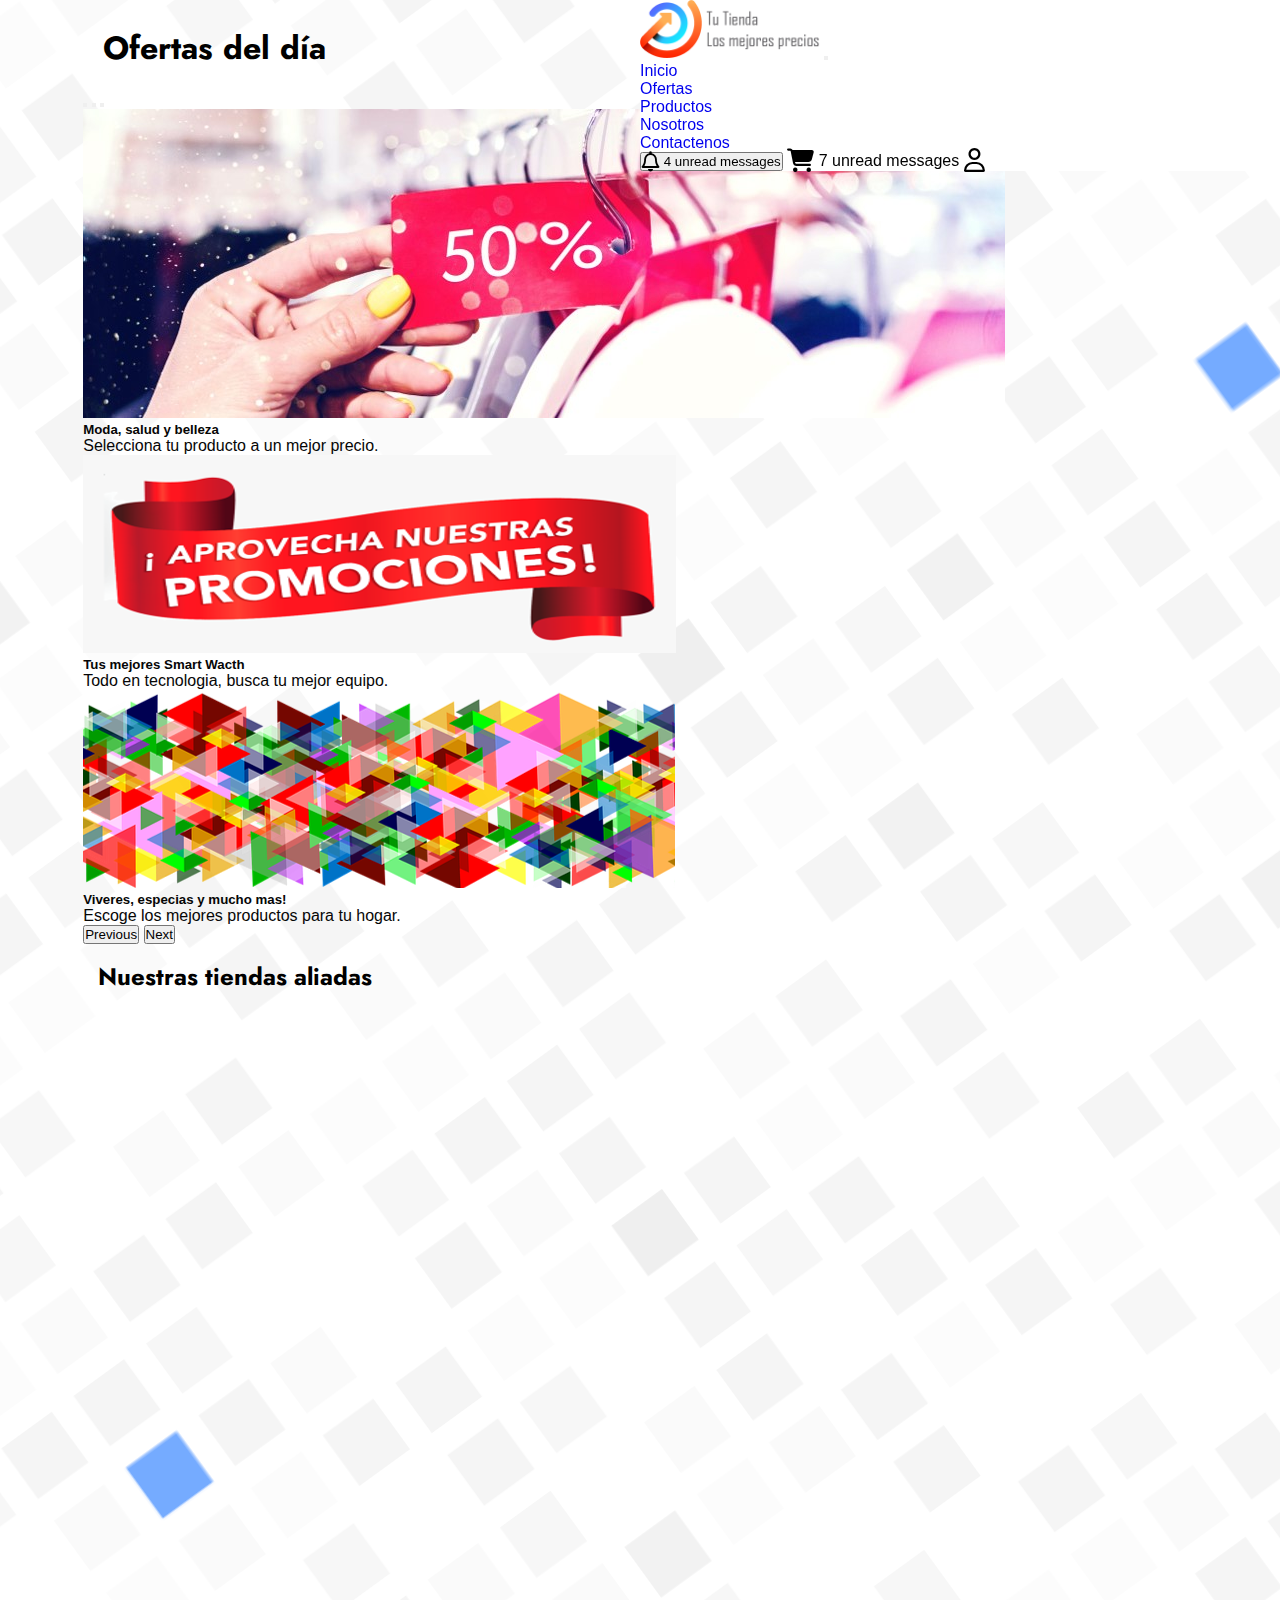
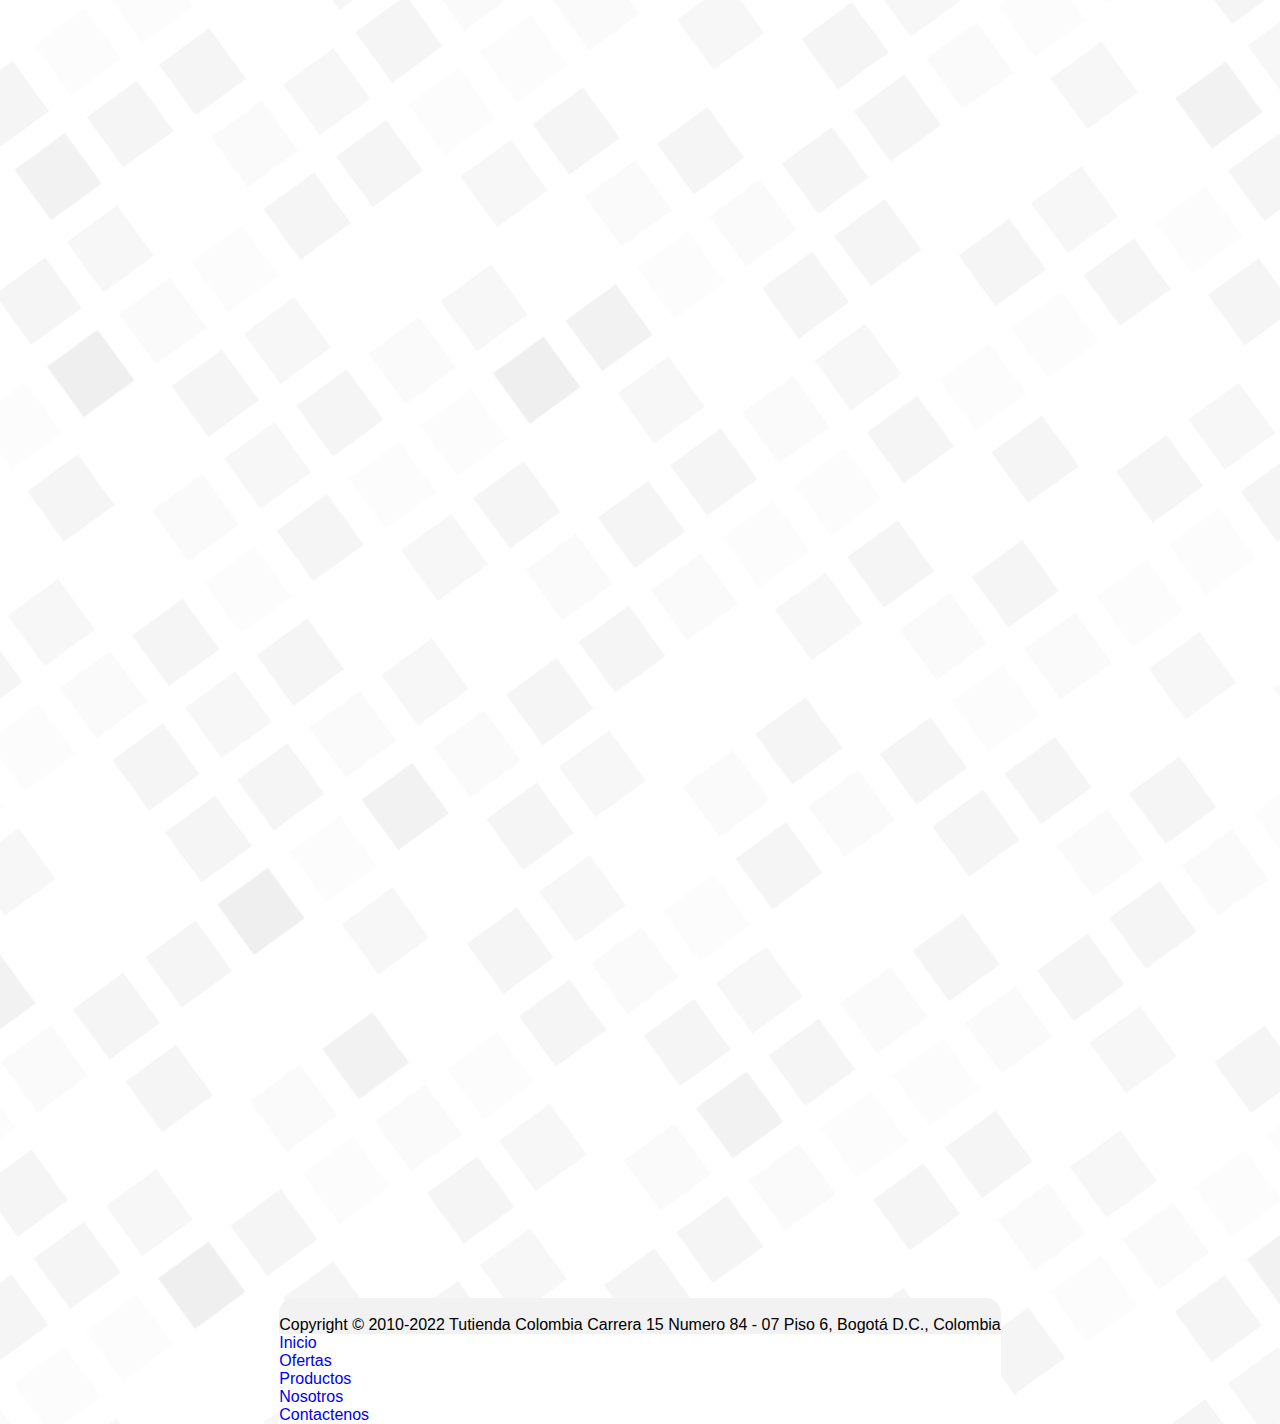
==== commit 8fb89adf: "Correcciones index" ====
--- a/index.html
+++ b/index.html
@@ -83,18 +83,11 @@
     <main class="main">
         
         <div class="d-titulo">
-            <h1 class="titulo">OFERTAS DEL DÍA</h1>
+            <h1 class="titulo">Ofertas del día</h1>
             <form class="d-flex">
                 <input class="form-control me-2" type="search" placeholder="Buscar" aria-label="Search">
                 <button class="btn btn-outline-success" type="submit">Buscar</button>
             </form>
-            <!-- <div class="input-buscar">
-                <input type="search" class="input" placeholder="Buscar">
-
-                <svg xmlns="http://www.w3.org/2000/svg" class="input-icon" viewBox="0 0 20 20" fill="currentColor">
-                    <path fill-rule="evenodd" d="M8 4a4 4 0 100 8 4 4 0 000-8zM2 8a6 6 0 1110.89 3.476l4.817 4.817a1 1 0 01-1.414 1.414l-4.816-4.816A6 6 0 012 8z" clip-rule="evenodd" />
-                </svg>
-            </div> -->
         </div>
         <div class="col col-12 mt-3 mb-5">
                 <div id="carouselExampleCaptions" class="carousel slide" data-bs-ride="carousel">
@@ -111,7 +104,6 @@
                                 <p>Selecciona tu producto a un mejor precio.</p>
                             </div>
                         </div>
-
                         <div class="carousel-item">
                             <img src="./assets/img/index/Promociones2.png" class="d-block w-100" alt="promocion2">
                             <div class="carousel-caption d-none d-md-block">
@@ -119,7 +111,6 @@
                                 <p>Todo en tecnologia, busca tu mejor equipo.</p>
                             </div>
                         </div>
-
                         <div class="carousel-item">
                             <img src="./assets/img/index/promociones3.png" class="d-block w-100" alt="promocion3">
                             <div class="carousel-caption d-none d-md-block">
@@ -142,7 +133,7 @@
             <img clas="imgPromociones" src="./assets/img/index/Promociones.jpg" alt="promociones">
         </div> -->
         <div class="d-titulo">
-            <h2 class="tiendasTitulo">NUESTAS TIENDAS ALIADAS</h2>
+            <h2 class="tiendasTitulo">Nuestras tiendas aliadas</h2>
         </div>
         <section class="tiendas">
                 <div data-aos="fade-right">
@@ -207,9 +198,7 @@
                     </div>
                 </div>                 
         </section>
-        
     </main>
-
     <!-- footer -->
     <div class="container my-5">
         <footer class=" text-center">
--- a/sass/main.css
+++ b/sass/main.css
@@ -65,20 +65,6 @@
   margin: 15px;
   margin-top: 5px;
   /* Esta parte la lleve al mixin */
-  /* & .d-titulo {
-      background-color: aqua;
-      padding: 5px;
-      margin: 10px;
-      display: flex;
-      flex-direction: row;
-      justify-content: space-between;
-      align-items: center;
-
-      & .titulo {
-          padding: 3px;
-          margin: 2px;
-      }
-  } */
 }
 main .carousel-inner h5, main p {
   color: rgb(6, 6, 6);
@@ -110,18 +96,18 @@
   border-radius: 15px;
 }
 
-#prodOfertas {
-  display: grid;
-  grid-template-columns: repeat(auto-fill, minmax(25rem, 1.5fr));
-  /* grid-template-columns: 1fr 1fr 1fr; */
-  grid-template-rows: 32rem 32rem;
-  gap: 10px;
-  /* Lo mismo que productos extend .productoimg */
+#ofertas {
+  display: flex;
+  flex-wrap: wrap;
+  flex-direction: row;
+  gap: 5px;
+  justify-content: center;
+  /* background-color: aquamarine; */
   /* Lo mismo que productos extend .productoImg p*/
   /* Lo mismo que productos extend .productoImg */
   /* Lo mismo que productos extend .lo mismo que productoImg:hover*/
 }
-#prodOfertas .ofertaImg {
+#ofertas .ofertaImg {
   /* background: radial-gradient(green, yellow); */
   box-shadow: 0 4px 8px 0 rgba(0, 0, 0, 0.2), 0 6px 20px 0 rgba(0, 0, 0, 0.19);
   background-image: linear-gradient(120deg, #fdfbfb 0%, #ebedee 100%);
@@ -131,28 +117,28 @@
   justify-content: center;
   align-items: center;
   border-radius: 15px;
-  width: 332px;
+  width: 330px;
   height: auto;
   /* Lo mismo que productos extend .img-producto */
 }
-#prodOfertas .ofertaImg .img-oferta {
+#ofertas .ofertaImg .img-oferta {
   width: 250px;
   height: 250px;
   padding: 5px;
   margin: 5px;
   border-radius: 15px;
 }
-#prodOfertas .ofertaImg p {
+#ofertas .ofertaImg p {
   font-size: 18px;
   width: 280px;
   height: auto;
   /* margin-top: 10px; */
 }
-#prodOfertas .ofertaImg {
+#ofertas .ofertaImg {
   transition: 1s linear;
   /* background-color: #2980B9; */
 }
-#prodOfertas .ofertaImg:hover {
+#ofertas .ofertaImg:hover {
   transform: translate(1.2%);
 }
 
@@ -355,6 +341,7 @@
   /* background-color: #0072ff; */
   gap: 10px 10px;
   margin: 15px;
+  align-items: center;
   grid-template-areas: "descripcion1 descripcion1 descripcion1 img1" "img2 descripcion2 descripcion2 descripcion2" "titGaleria titGaleria titGaleria titGaleria" "gal1 gal1 gal2 gal3";
 }
 
@@ -373,12 +360,14 @@
 
 .descripcion1 {
   grid-area: descripcion1;
-  /* background-color: aquamarine; */
+  box-shadow: 0 4px 8px 0 rgba(0, 0, 0, 0.2), 0 6px 20px 0 rgba(0, 0, 0, 0.19);
   padding: 5px;
   margin: 15px;
   display: flex;
   justify-content: center;
   align-items: center;
+  font-size: 20px;
+  border-radius: 25px;
 }
 
 .img2 {
@@ -395,11 +384,15 @@
 
 .descripcion2 {
   grid-area: descripcion2;
+  box-shadow: 0 4px 8px 0 rgba(0, 0, 0, 0.2), 0 6px 20px 0 rgba(0, 0, 0, 0.19);
   padding: 5px;
   margin: 15px;
   display: flex;
   justify-content: center;
   align-items: center;
+  font-size: 20px;
+  border-radius: 25px;
+  height: 200px;
 }
 
 .titGaleria {
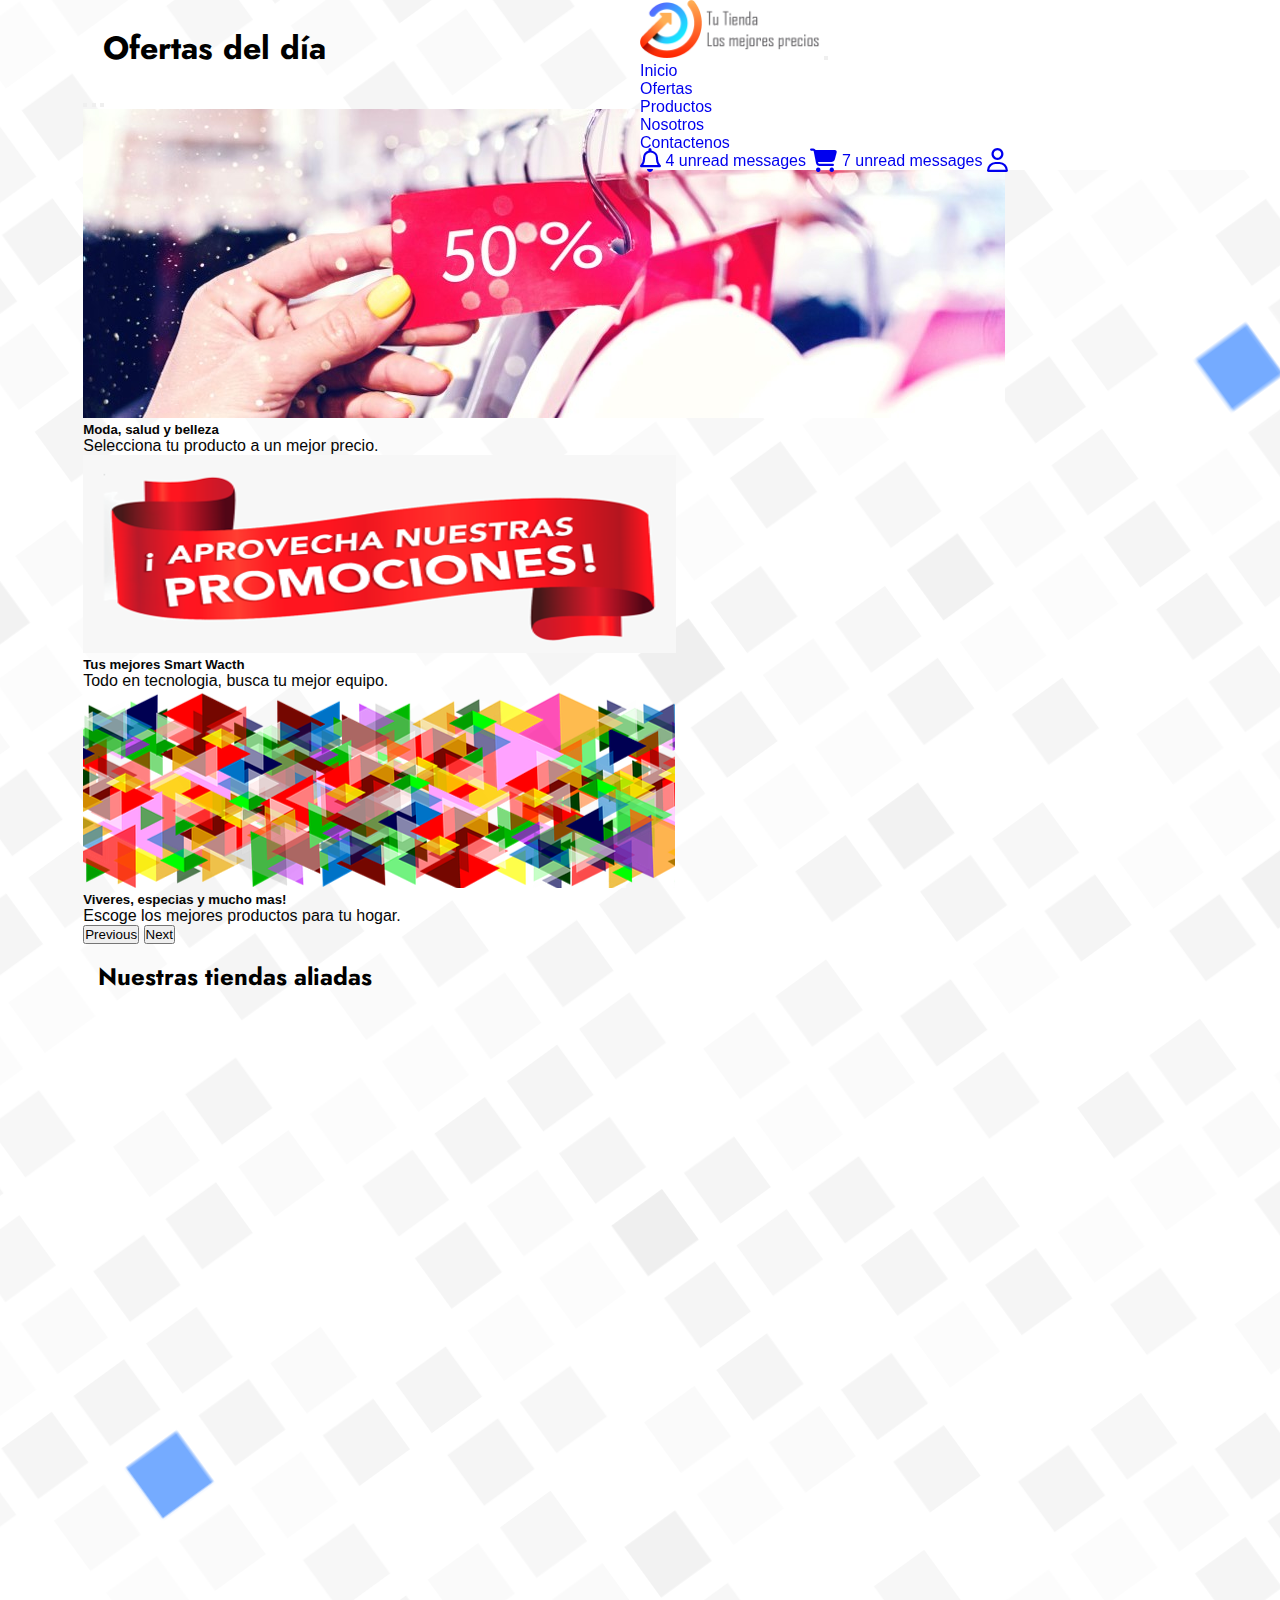
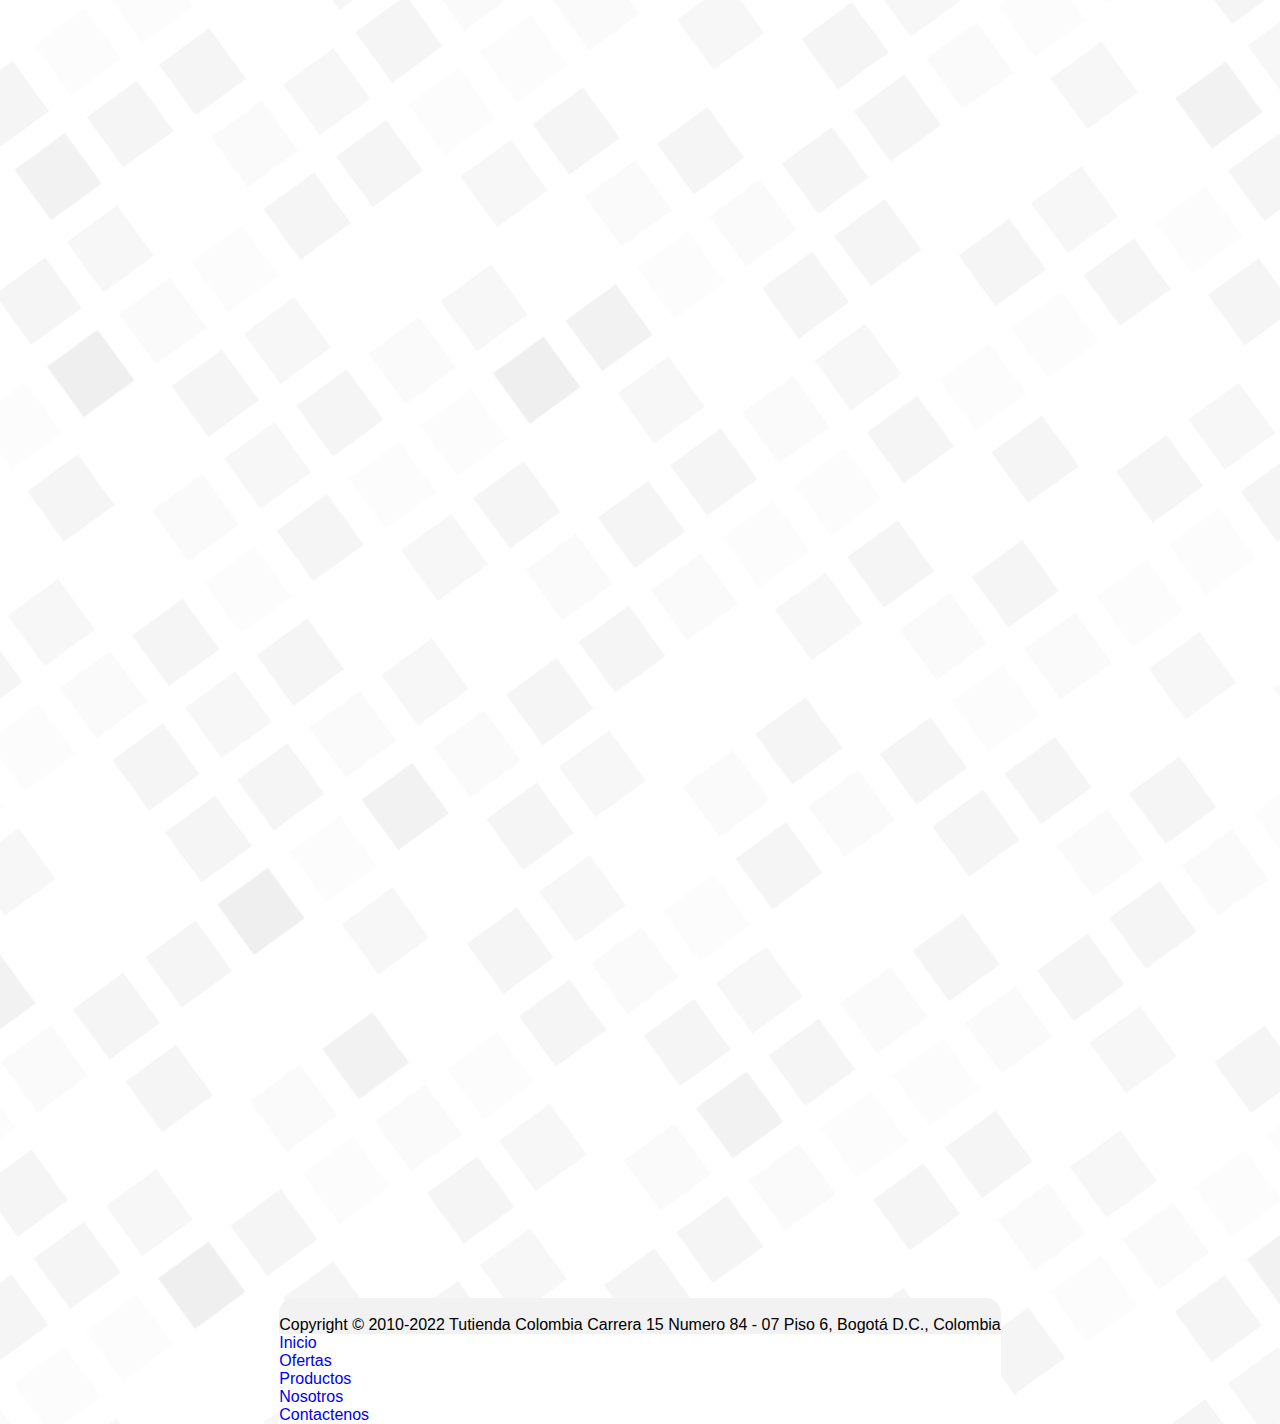
==== commit 0432d4e5: "Se incluyeron SASS sitioContruccion y pags contactenos, notificaciones y cuenta" ====
--- a/index.html
+++ b/index.html
@@ -44,36 +44,26 @@
                             <li class="nav-item">
                                 <a class="nav-link" href="./pages/contactenos.html">Contactenos</a>
                             </li>
-                            <!-- <li class="nav-item">
-                                <a class="nav-link" href="./pages/blog.html">Blog</a>
-                            </li> -->
                         </ul> 
                         <div class="d-flex justify-content-end gap-4">
-                            <button type="button" class="btn border-primary position-relative">
+                            <a type="button" class="btn border-primary position-relative" href="./pages/notificaciones.html" target="_blank">
                                 <i class="fa-regular fa-bell fa-xl"></i>
                                 <span class="position-absolute top-0 start-100 translate-middle badge rounded-pill bg-danger">
                                     4
                                     <span class="visually-hidden">unread messages</span>
                                 </span>
-                            </button>
-                            <a type="button" class="btn position-relative">
+                            </a>
+                            <a type="button" href="./pages/carrito.html" class="btn position-relative">
                                 <i class="fa-solid fa-cart-shopping fa-xl"></i>
                                 <span class="position-absolute top-0 start-100 translate-middle badge rounded-pill bg-danger">
                                     7
                                     <span class="visually-hidden">unread messages</span>
                                 </span>
                             </a>
-                            <!-- <a type="button" class="btn position-relative">
-                                <i class="fa-solid fa-cart-shopping fa-xl"></i>
-                            </a> -->
-                            <a type="button" class="btn position-relative">
+                            <a type="button" href="./pages/cuenta.html" target="_blank" class="btn position-relative">
                                 <i class="fa-regular fa-user fa-xl"></i>
                             </a>
                         </div>
-                        <!-- <form class="d-flex">
-                            <input class="form-control me-2" type="search" placeholder="Search" aria-label="Search">
-                            <button class="btn btn-outline-success" type="submit">Buscar</button>
-                        </form> -->
                     </div>
             </div>
         </nav>
@@ -86,52 +76,48 @@
             <h1 class="titulo">Ofertas del día</h1>
             <form class="d-flex">
                 <input class="form-control me-2" type="search" placeholder="Buscar" aria-label="Search">
-                <button class="btn btn-outline-success" type="submit">Buscar</button>
+                <a class="btn btn-outline-success" href="./pages/productos.html" target="_blank" type="button">Buscar</a>
             </form>
         </div>
         <div class="col col-12 mt-3 mb-5">
-                <div id="carouselExampleCaptions" class="carousel slide" data-bs-ride="carousel">
-                    <div class="carousel-indicators">
-                        <button type="button" data-bs-target="#carouselExampleCaptions" data-bs-slide-to="0" class="active" aria-current="true" aria-label="Slide 1"></button>
-                        <button type="button" data-bs-target="#carouselExampleCaptions" data-bs-slide-to="1" aria-label="Slide 2"></button>
-                        <button type="button" data-bs-target="#carouselExampleCaptions" data-bs-slide-to="2" aria-label="Slide 3"></button>
-                    </div>
-                    <div class="carousel-inner">
-                        <div class="carousel-item active">
-                            <img src="./assets/img/index/Promociones1.jpg" class="d-block w-100" alt="promocion1">
-                            <div class="carousel-caption d-none d-md-block">
-                                <h5>Moda, salud y belleza</h5>
-                                <p>Selecciona tu producto a un mejor precio.</p>
-                            </div>
-                        </div>
-                        <div class="carousel-item">
-                            <img src="./assets/img/index/Promociones2.png" class="d-block w-100" alt="promocion2">
-                            <div class="carousel-caption d-none d-md-block">
-                                <h5>Tus mejores Smart Wacth</h5>
-                                <p>Todo en tecnologia, busca tu mejor equipo.</p>
-                            </div>
-                        </div>
-                        <div class="carousel-item">
-                            <img src="./assets/img/index/promociones3.png" class="d-block w-100" alt="promocion3">
-                            <div class="carousel-caption d-none d-md-block">
-                                <h5>Viveres, especias y mucho mas!</h5>
-                                <p>Escoge los mejores productos para tu hogar.</p>
-                            </div>
-                        </div>
-                    </div>
-                    <button class="carousel-control-prev" type="button" data-bs-target="#carouselExampleCaptions" data-bs-slide="prev">
-                        <span class="carousel-control-prev-icon" aria-hidden="true"></span>
-                        <span class="visually-hidden">Previous</span>
-                    </button>
-                    <button class="carousel-control-next" type="button" data-bs-target="#carouselExampleCaptions" data-bs-slide="next">
-                        <span class="carousel-control-next-icon" aria-hidden="true"></span>
-                        <span class="visually-hidden">Next</span>
-                    </button>
-                </div>
+            <div id="carouselExampleCaptions" class="carousel slide" data-bs-ride="carousel">
+                <div class="carousel-indicators">
+                    <button type="button" data-bs-target="#carouselExampleCaptions" data-bs-slide-to="0" class="active" aria-current="true" aria-label="Slide 1"></button>
+                    <button type="button" data-bs-target="#carouselExampleCaptions" data-bs-slide-to="1" aria-label="Slide 2"></button>
+                    <button type="button" data-bs-target="#carouselExampleCaptions" data-bs-slide-to="2" aria-label="Slide 3"></button>
+                </div>
+                <div class="carousel-inner">
+                    <div class="carousel-item active">
+                        <img src="./assets/img/index/Promociones1.jpg" class="d-block w-100" alt="promocion1">
+                        <div class="carousel-caption d-none d-md-block">
+                            <h5>Moda, salud y belleza</h5>
+                            <p>Selecciona tu producto a un mejor precio.</p>
+                        </div>
+                    </div>
+                    <div class="carousel-item">
+                        <img src="./assets/img/index/Promociones2.png" class="d-block w-100" alt="promocion2">
+                        <div class="carousel-caption d-none d-md-block">
+                            <h5>Tus mejores Smart Wacth</h5>
+                            <p>Todo en tecnologia, busca tu mejor equipo.</p>
+                        </div>
+                    </div>
+                    <div class="carousel-item">
+                        <img src="./assets/img/index/promociones3.png" class="d-block w-100" alt="promocion3">
+                        <div class="carousel-caption d-none d-md-block">
+                            <h5>Viveres, especias y mucho mas!</h5>
+                            <p>Escoge los mejores productos para tu hogar.</p>
+                        </div>
+                    </div>
+                </div>
+                <button class="carousel-control-prev" type="button" data-bs-target="#carouselExampleCaptions" data-bs-slide="prev">
+                    <span class="carousel-control-prev-icon" aria-hidden="true"></span>
+                    <span class="visually-hidden">Previous</span>
+                </button>
+                <button class="carousel-control-next" type="button" data-bs-target="#carouselExampleCaptions" data-bs-slide="next">
+                    <span class="carousel-control-next-icon" aria-hidden="true"></span>
+                    <span class="visually-hidden">Next</span>
+                </button>
             </div> 
-        <!-- <div class="d-promociones">
-            <img clas="imgPromociones" src="./assets/img/index/Promociones.jpg" alt="promociones">
-        </div> -->
         <div class="d-titulo">
             <h2 class="tiendasTitulo">Nuestras tiendas aliadas</h2>
         </div>
@@ -142,7 +128,7 @@
                         <div class="card-body">
                             <h5 class="card-title">Verduras y Vegetales</h5>
                             <p class="card-text">Las mejores verduras frescas, busca nuestros productos y llevalos a buen precio.</p>
-                            <a href="#" class="btn btn-primary">Ver tiendas</a>
+                            <a href="https://facebook.com" target="_blank" class="btn btn-primary">Ver tiendas</a>
                         </div>
                     </div>
                 </div>
@@ -152,7 +138,7 @@
                         <div class="card-body">
                             <h5 class="card-title">Especias</h5>
                             <p class="card-text">Encuentra las mejores especias, viveres y demas productos para tu hogar.</p>
-                            <a href="#" class="btn btn-primary">Ver tiendas</a>
+                            <a href="https://twitter.com" target="_blank" class="btn btn-primary">Ver tiendas</a>
                         </div>
                     </div>
                 </div>
@@ -163,7 +149,7 @@
                         <div class="card-body">
                             <h5 class="card-title">Supermercados</h5>
                             <p class="card-text">Encuentra los mejores productos para tu hojar al mejor precio.</p>
-                            <a href="#" class="btn btn-primary">Ver tiendas</a>
+                            <a href="https://google.com" target="_blank" class="btn btn-primary">Ver tiendas</a>
                         </div>
                     </div>
                 </div>
@@ -173,7 +159,7 @@
                         <div class="card-body">
                             <h5 class="card-title">Librerias</h5>
                             <p class="card-text">Las mejores verduras frescas, busca nuestros productos y llevalos a buen precio.</p>
-                            <a href="#" class="btn btn-primary">Ver tiendas</a>
+                            <a href="https://mercadolibre.com" target="_blank" class="btn btn-primary">Ver tiendas</a>
                         </div>
                     </div>
                 </div>
@@ -183,7 +169,7 @@
                         <div class="card-body">
                             <h5 class="card-title">Cafe</h5>
                             <p class="card-text">lleva el mejor cafe para tu hogar.</p>
-                            <a href="#" class="btn btn-primary">Ver tiendas</a>
+                            <a href="https://shopee.com.co/" target="_blank" class="btn btn-primary">Ver tiendas</a>
                         </div>
                     </div>
                 </div>
@@ -193,7 +179,7 @@
                         <div class="card-body">
                             <h5 class="card-title">Accesorios para auto</h5>
                             <p class="card-text">Las mejores verduras frescas, busca nuestros productos y llevalos a buen precio.</p>
-                            <a href="#" class="btn btn-primary">Ver tiendas</a>
+                            <a href="https://amazon.com" target="_blank" class="btn btn-primary">Ver tiendas</a>
                         </div>
                     </div>
                 </div>                 
@@ -208,35 +194,40 @@
                     <a
                         class="btn btn-primary btn-floating m-1"
                         style="background-color: #3b5998;"
-                        href="#!"
+                        href="https://facebook.com"
+                        target="_blank"
                         role="button"
                         ><i class="fab fa-facebook-f"></i>
                     </a>
                     <a
                         class="btn btn-primary btn-floating m-1"
                         style="background-color: #55acee;"
-                        href="#!"
+                        href="https://twitter.com"
+                        target="_blank"
                         role="button"
                         ><i class="fab fa-twitter"></i>
                     </a>
                     <a
                         class="btn btn-primary btn-floating m-1"
                         style="background-color: #dd4b39;"
-                        href="#!"
+                        href="https://google.com"
+                        target="_blank"
                         role="button"
                         ><i class="fab fa-google"></i>
                     </a>
                     <a
                         class="btn btn-primary btn-floating m-1"
                         style="background-color: #ac2bac;"
-                        href="#!"
+                        href="https://instagram.com"
+                        target="_blank"
                         role="button"
                         ><i class="fab fa-instagram"></i>
                     </a>
                     <a
                         class="btn btn-primary btn-floating m-1"
                         style="background-color: #0082ca;"
-                        href="#!"
+                        href="https://linkedin.com/"
+                        target="_blank"
                         role="button"
                         ><i class="fab fa-linkedin-in"></i>
                     </a>
@@ -264,9 +255,6 @@
                         <li class="nav-item">
                             <a class="nav-link link-dark" href="./pages/contactenos.html">Contactenos</a>
                         </li>
-                        <!-- <li class="nav-item">
-                            <a class="nav-link" href="./pages/blog.html">Blog</a>
-                        </li> -->
                     </ul>
                 </div>
             </div>
--- a/sass/main.css
+++ b/sass/main.css
@@ -12,7 +12,7 @@
 
 body {
   /* background-color: rgb(255, 255, 255); */
-  background-image: url(../../assets/body/fondo.svg);
+  background-image: url(../assets/body/fondo.svg);
   background-repeat: no-repeat;
   background-size: cover;
   /* font-family: 'Montserrat', sans-serif; */
@@ -335,129 +335,124 @@
 
 .sectionNosotros {
   display: grid;
-  /* grid-template-columns: repeat(auto-fit, minmax(100px, 1fr)); */
-  grid-template-columns: auto auto auto auto;
-  grid-template-rows: auto auto auto auto;
-  /* background-color: #0072ff; */
-  gap: 10px 10px;
-  margin: 15px;
-  align-items: center;
-  grid-template-areas: "descripcion1 descripcion1 descripcion1 img1" "img2 descripcion2 descripcion2 descripcion2" "titGaleria titGaleria titGaleria titGaleria" "gal1 gal1 gal2 gal3";
-}
-
-.img1 {
-  grid-area: img1;
-  display: flex;
-  justify-content: center;
-  align-items: center;
+  grid-template-columns: 400px 400px 450px;
+  grid-template-rows: 300px 0.1fr 1fr 1fr 1fr;
+  gap: 5px 5px;
   padding: 5px;
-}
-.img1 img {
-  width: 350px;
-  height: auto;
-  border-radius: 15px;
-}
-
-.descripcion1 {
-  grid-area: descripcion1;
-  box-shadow: 0 4px 8px 0 rgba(0, 0, 0, 0.2), 0 6px 20px 0 rgba(0, 0, 0, 0.19);
-  padding: 5px;
-  margin: 15px;
-  display: flex;
-  justify-content: center;
-  align-items: center;
-  font-size: 20px;
-  border-radius: 25px;
-}
-
-.img2 {
-  grid-area: img2;
-  display: flex;
-  justify-content: center;
-  align-items: center;
-}
-.img2 img {
-  width: 600px;
-  width: 500px;
-  border-radius: 15px;
-}
-
-.descripcion2 {
-  grid-area: descripcion2;
-  box-shadow: 0 4px 8px 0 rgba(0, 0, 0, 0.2), 0 6px 20px 0 rgba(0, 0, 0, 0.19);
-  padding: 5px;
-  margin: 15px;
-  display: flex;
-  justify-content: center;
-  align-items: center;
-  font-size: 20px;
-  border-radius: 25px;
-  height: 200px;
-}
-
-.titGaleria {
-  /* background-color: #0072ff; */
-  grid-area: titGaleria;
-  padding: 10px;
-  margin: 10px;
-  display: flex;
-  flex-direction: column;
-  justify-content: center;
-}
-
-.gal1 {
-  grid-area: gal1;
-  display: flex;
-  justify-content: center;
-  align-items: center;
-}
-.gal1 img {
-  width: 80%;
-  height: auto;
-}
-
-.gal2 {
-  grid-area: gal2;
-  display: flex;
-  flex-direction: column;
-  justify-content: center;
-  align-items: center;
-  margin: 3px;
-}
-.gal2 .gal2-img1 {
-  width: 20vw;
-  height: auto;
-  padding: 3px;
-  margin: 15px;
-}
-
-.gal3 {
-  grid-area: gal3;
-  /* background-color: #0072ff; */
-  margin: 3px;
-  display: flex;
-  flex-direction: column;
-  justify-content: center;
-  margin: 3px;
-}
-.gal3 .gal3Img1 {
-  display: flex;
-  justify-content: center;
-  padding: 20px;
-  margin: 5px;
-}
-.gal3 .gal3Img1 .gal3-img1 {
-  width: 80%;
-  height: auto;
-}
-.gal3 .gal3Img2 {
-  display: flex;
-  justify-content: center;
-  padding: 10px;
-  margin: 5px;
-}
-.gal3 .gal3Img2 .gal3-img2 {
-  width: 80%;
+  justify-content: center;
+  grid-template-areas: "descripcion descripcion video" "gal-titulo gal-titulo gal-titulo" "f-principal f-principal f-1" "f-principal f-principal f-2" "f-3 f-4 f-5";
+}
+
+.descripcion {
+  grid-area: descripcion;
+  display: flex;
+  justify-content: center;
+  align-items: center;
+  padding: 15px;
+  font-size: 24px;
+  font-family: "Jost", sans-serif;
+  background-color: #F2F2F2;
+  border-radius: 10px;
+}
+
+.video {
+  grid-area: video;
+  display: flex;
+  justify-content: center;
+  align-items: center;
+  padding: 15px;
+  width: 100%;
+  height: auto;
+}
+
+.gal-titulo {
+  grid-area: gal-titulo;
+  /* background-color: aqua; */
+  padding: 15px;
+  margin-top: 35px;
+  margin-bottom: 5px;
+  font-size: 24px;
+  font-family: "Jost", sans-serif;
+  text-align: center;
+}
+
+.f-principal {
+  grid-area: f-principal;
+  padding: 10px;
+  display: flex;
+  justify-content: center;
+  align-items: center;
+  width: 100%;
+  height: auto;
+}
+
+.f-principal img {
+  width: 780px;
+  height: auto;
+}
+
+.f-1 {
+  grid-area: f-1;
+  padding: 10px;
+  display: flex;
+  justify-content: center;
+  align-items: center;
+}
+
+.f-1 .f1-img {
+  width: 100%;
+  height: auto;
+}
+
+.f-2 {
+  grid-area: f-2;
+  padding: 10px;
+  display: flex;
+  justify-content: center;
+  align-items: center;
+}
+
+.f-2 .f2-img {
+  width: 100%;
+  height: auto;
+}
+
+.f-3 {
+  grid-area: f-3;
+  padding: 10px;
+  display: flex;
+  justify-content: center;
+  align-items: center;
+}
+
+.f-3 .f3-img {
+  width: 100%;
+  height: auto;
+}
+
+.f-4 {
+  grid-area: f-4;
+  padding: 10px;
+  display: flex;
+  justify-content: center;
+  align-items: center;
+}
+
+.f-4 .f4-img {
+  width: 100%;
+  height: auto;
+}
+
+.f-5 {
+  grid-area: f-5;
+  padding: 10px;
+  display: flex;
+  justify-content: center;
+  align-items: center;
+}
+
+.f-5 .f5-img {
+  width: 100%;
   height: auto;
 }
 
@@ -484,6 +479,17 @@
   /* background-color: #aaa; */
   width: 98%;
 }
+#sectionContactenos .descripcion .mapouter {
+  display: flex;
+  justify-content: center;
+  align-items: center;
+  padding: 25px;
+  margin-right: 25px;
+}
+#sectionContactenos .descripcion .mapouter iframe {
+  width: 400px;
+  height: 387px;
+}
 #sectionContactenos .descripcion p {
   padding: 5px;
 }
@@ -536,6 +542,17 @@
   width: auto;
 }
 
+section .sitioConstruccion {
+  display: flex;
+  justify-content: center;
+  align-items: center;
+  padding: 10px;
+}
+section .sitioConstruccion img {
+  width: 100%;
+  height: auto;
+}
+
 /* Media Queries Header Nav */
 @media (max-width: 1032px) {
   .nav-menu {
@@ -570,93 +587,71 @@
   }
 }
 /* Media Queries Nosotros */
-@media (max-width: 1438px) {
+@media (max-width: 1360px) {
   .sectionNosotros {
-    grid-template-columns: auto auto auto auto;
-    grid-template-rows: auto auto auto auto;
-    grid-template-areas: "img1 img1 img1 img1" "descripcion1 descripcion1 descripcion1 descripcion1" "img2 img2 img2 img2" "descripcion2 descripcion2 descripcion2 descripcion2" "titGaleria titGaleria titGaleria titGaleria" "gal1 gal1 gal2 gal2" "gal3 gal3 gal3 gal3";
-  }
-  .img1 img {
+    grid-template-columns: auto auto auto;
+    grid-template-rows: repeat(8, auto);
+    grid-template-areas: "descripcion descripcion descripcion" "video video video" "gal-titulo gal-titulo gal-titulo" "f-principal f-principal f-principal" "f-1 f-1 f-1" "f-2 f-2 f-2" "f-3 f-4 f-5";
+    /* background-color: aqua; */
+  }
+  .sectionNosotros .video iframe {
+    width: 700px;
+    height: 300px;
+  }
+  .sectionNosotros .f-principal img {
+    width: 780px;
+    height: auto;
+  }
+  .sectionNosotros .f-1 {
+    display: flex;
+    justify-content: center;
+  }
+  .sectionNosotros .f-1 img {
+    width: 780px;
+    height: auto;
+  }
+  .sectionNosotros .f-2 {
+    display: flex;
+    justify-content: center;
+  }
+  .sectionNosotros .f-2 img {
+    width: 780px;
+  }
+}
+@media (max-width: 855px) {
+  .sectionNosotros {
+    grid-template-columns: auto auto auto;
+    grid-template-rows: repeat(8, auto);
+    grid-template-areas: "descripcion descripcion descripcion" "video video video" "gal-titulo gal-titulo gal-titulo" "f-principal f-principal f-principal" "f-1 f-1 f-1" "f-2 f-2 f-2" "f-3 f-3 f-3" "f-4 f-4 f-4" "f-5 f-5 f-5";
+    /* background-color: aqua; */
+  }
+  .sectionNosotros .video iframe {
+    width: 400px;
+    height: 300px;
+  }
+  .sectionNosotros .f-principal img {
     width: 400px;
     height: auto;
   }
-  .img2 img {
+  .sectionNosotros .f-1 {
+    display: flex;
+    justify-content: center;
+  }
+  .sectionNosotros .f-1 img {
+    position: relative;
     width: 400px;
     height: auto;
   }
-  .gal3 {
-    display: flex;
-    flex-direction: row;
-  }
-}
-@media (max-width: 1190px) {
-  .sectionNosotros {
-    grid-template-areas: "img1 img1 img1 img1" "descripcion1 descripcion1 descripcion1 descripcion1" "img2 img2 img2 img2" "descripcion2 descripcion2 descripcion2 descripcion2" "titGaleria titGaleria titGaleria titGaleria" "gal1 gal1 gal1 gal1" "gal2 gal2 gal2 gal2" "gal3 gal3 gal3 gal3";
-  }
-  .img1 img {
+  .sectionNosotros .f-2 {
+    display: flex;
+    justify-content: center;
+  }
+  .sectionNosotros .f-2 img {
     width: 400px;
-    height: auto;
-  }
-  .img2 img {
-    width: 400px;
-    height: auto;
-  }
-  .gal1 {
-    display: flex;
-    justify-content: center;
-    align-items: center;
-  }
-  .gal2 {
-    display: flex;
-    flex-direction: row;
-    justify-content: center;
-    align-items: center;
-  }
-  .gal3 {
-    display: flex;
-    flex-direction: row;
-  }
-}
-@media (max-width: 990px) {
-  .sectionNosotros {
-    grid-template-areas: "img1 img1 img1 img1" "descripcion1 descripcion1 descripcion1 descripcion1" "img2 img2 img2 img2" "descripcion2 descripcion2 descripcion2 descripcion2" "titGaleria titGaleria titGaleria titGaleria" "gal1 gal1 gal1 gal1" "gal2 gal2 gal2 gal2" "gal3 gal3 gal3 gal3";
-  }
-  .img1 img {
-    width: 400px;
-    height: auto;
-  }
-  .img2 img {
-    width: 400px;
-    height: auto;
-  }
-  .gal1 {
-    width: auto;
-    height: auto;
-    display: flex;
-    justify-content: center;
-    align-items: center;
-  }
-  .gal2 {
-    width: auto;
-    height: auto;
-    display: flex;
-    flex-direction: column;
-    justify-content: center;
-    align-items: center;
-  }
-  .gal2 .gal2-img1 {
-    width: 400px;
-    height: auto;
-  }
-  .gal3 {
-    width: auto;
-    height: auto;
-    display: flex;
-    flex-direction: column;
   }
 }
 /* Media Queries Contactanos */
-@media (max-width: 768px) {
+@media (max-width: 1054px) {
   #sectionContactenos .descripcion {
     grid-area: descripcion;
     display: flex;
@@ -664,6 +659,9 @@
     align-items: center;
     justify-content: stretch;
     width: 98%;
+  }
+  #sectionContactenos .descripcion .mapouter {
+    margin-bottom: 15px;
   }
   .d-formulario .formulario textarea {
     width: 400px;
